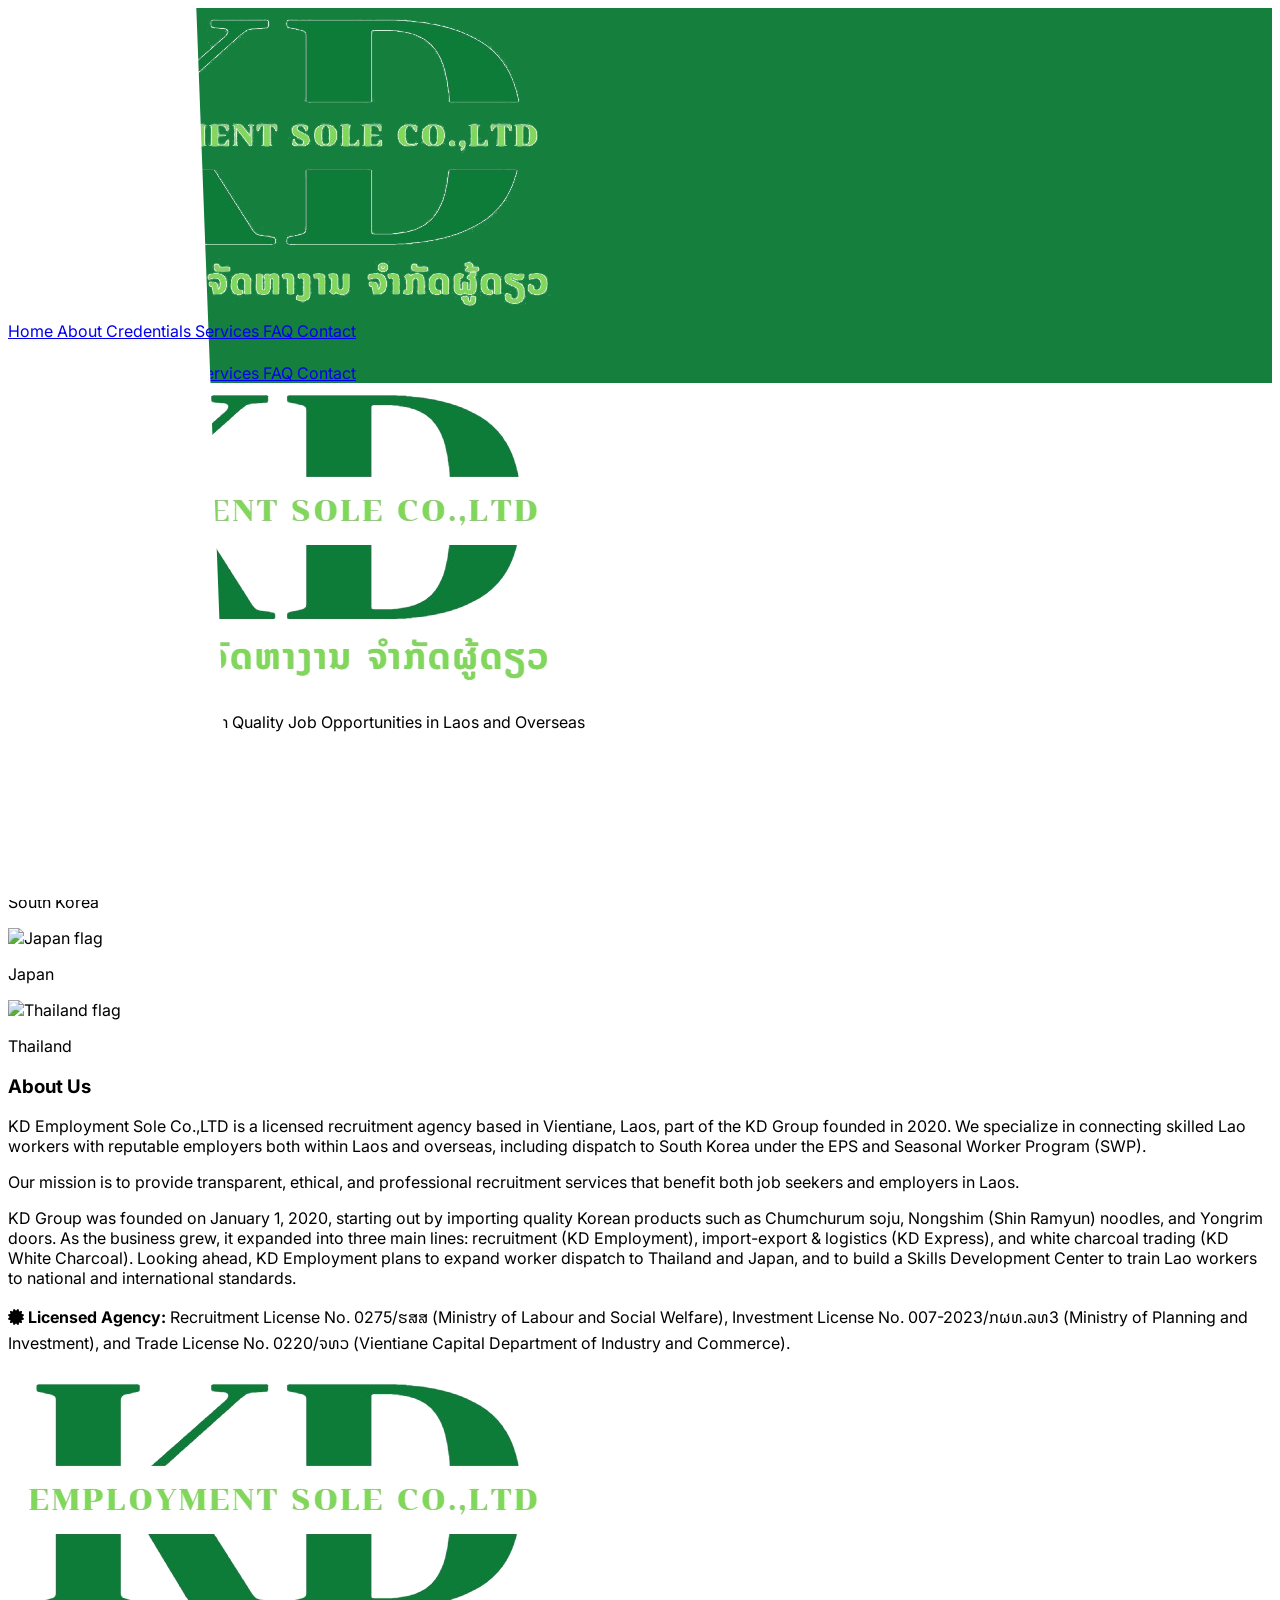
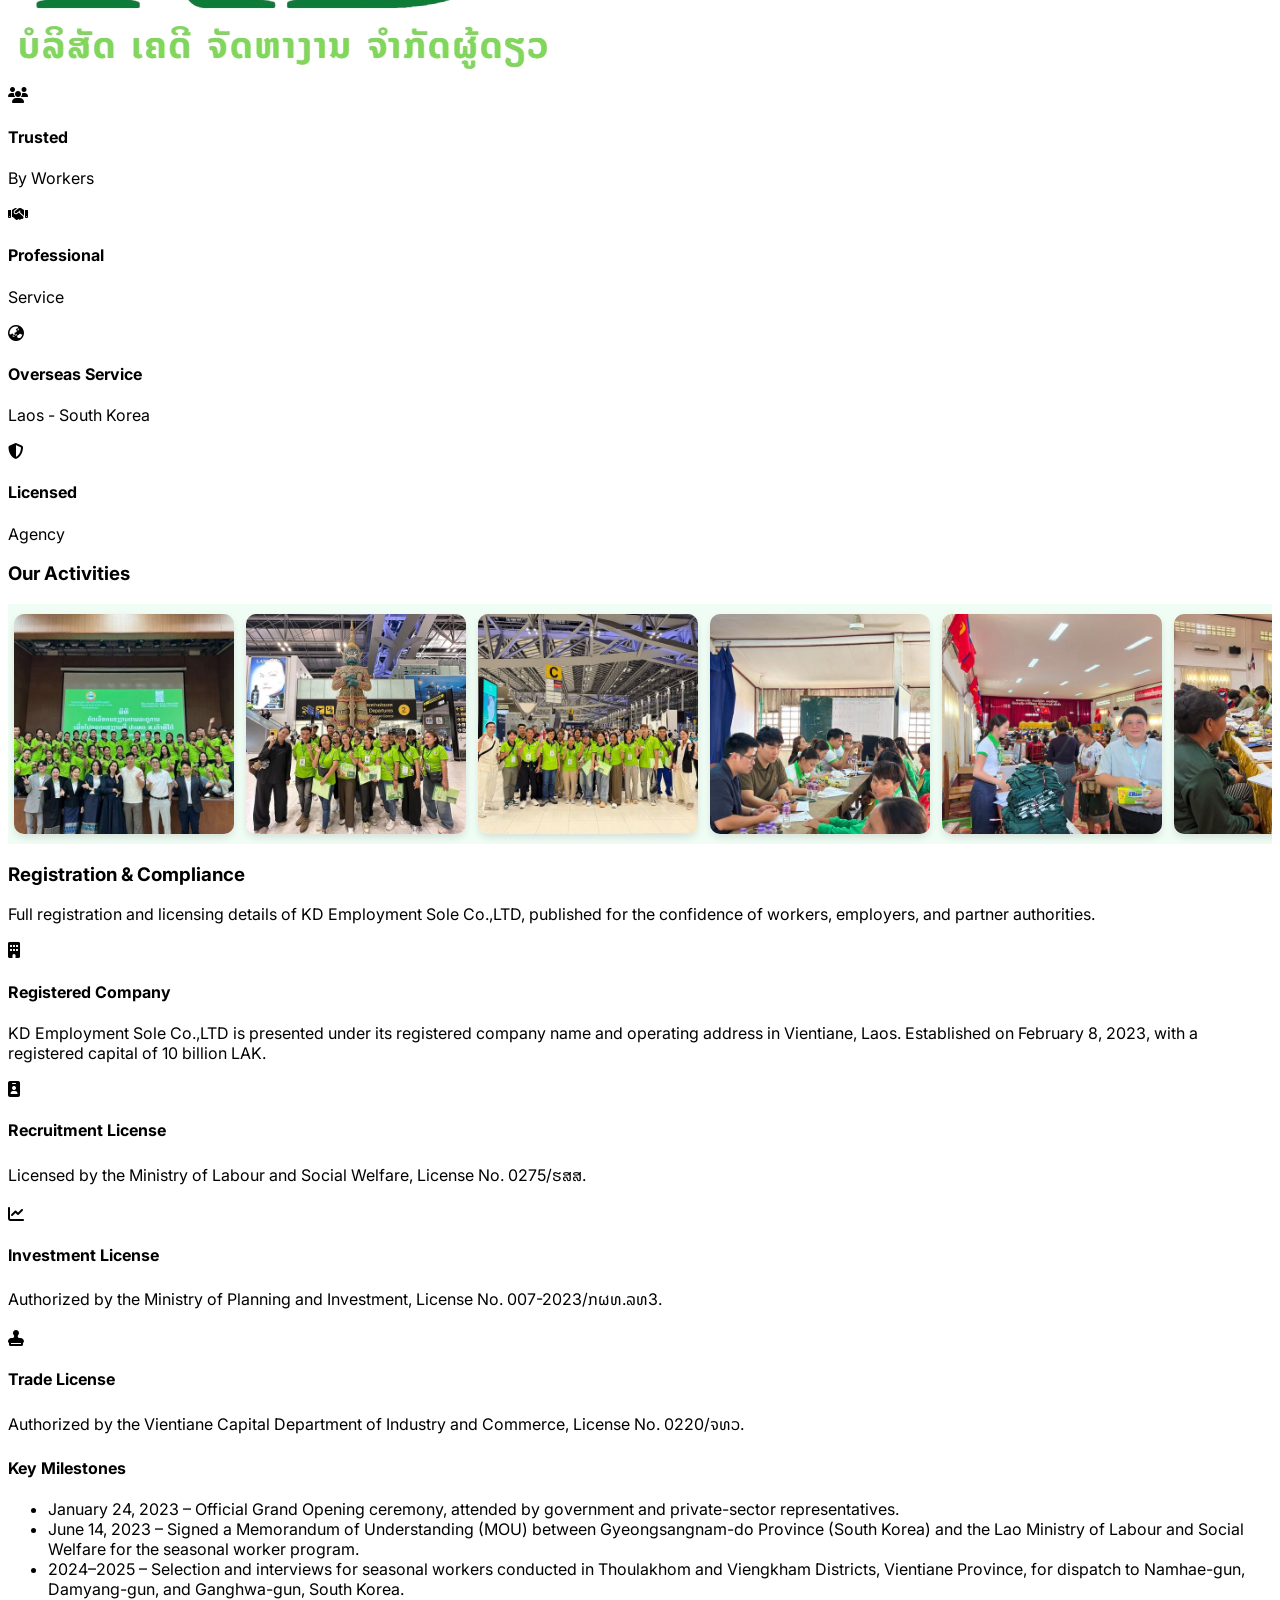
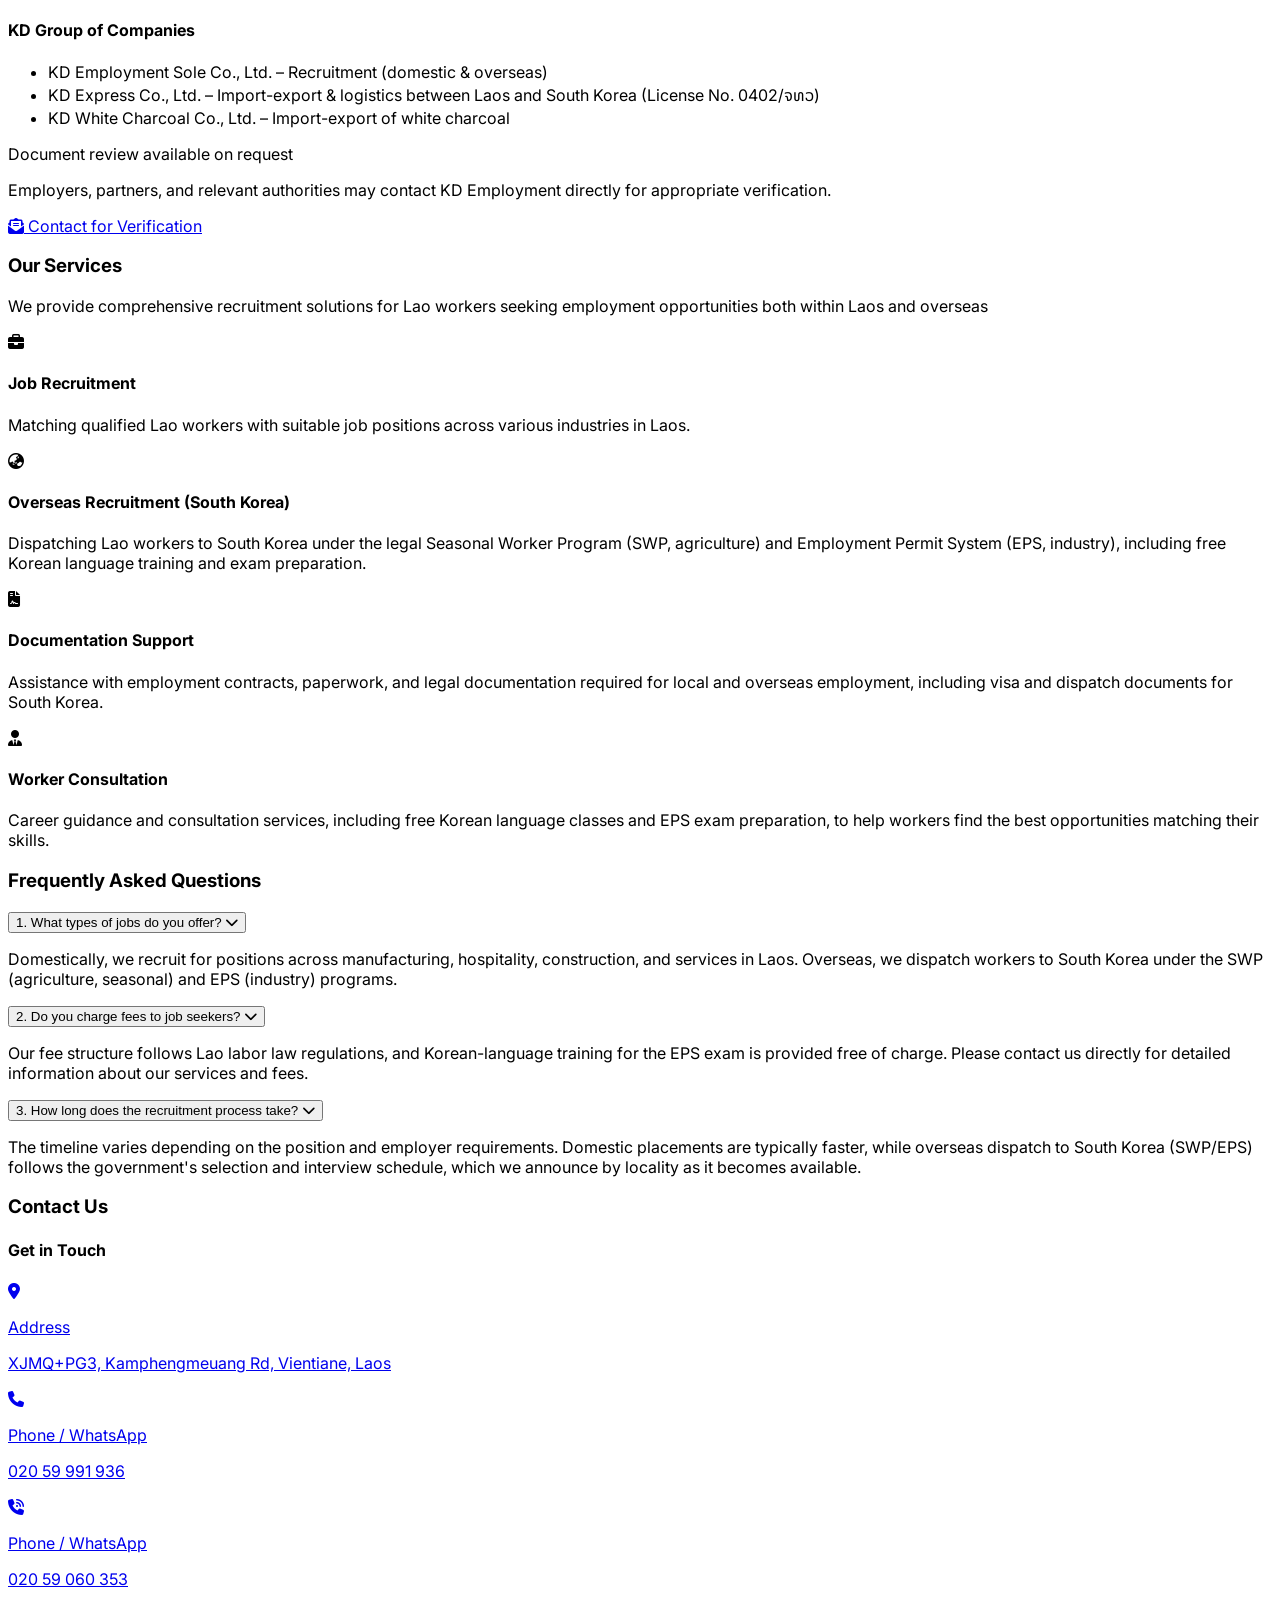
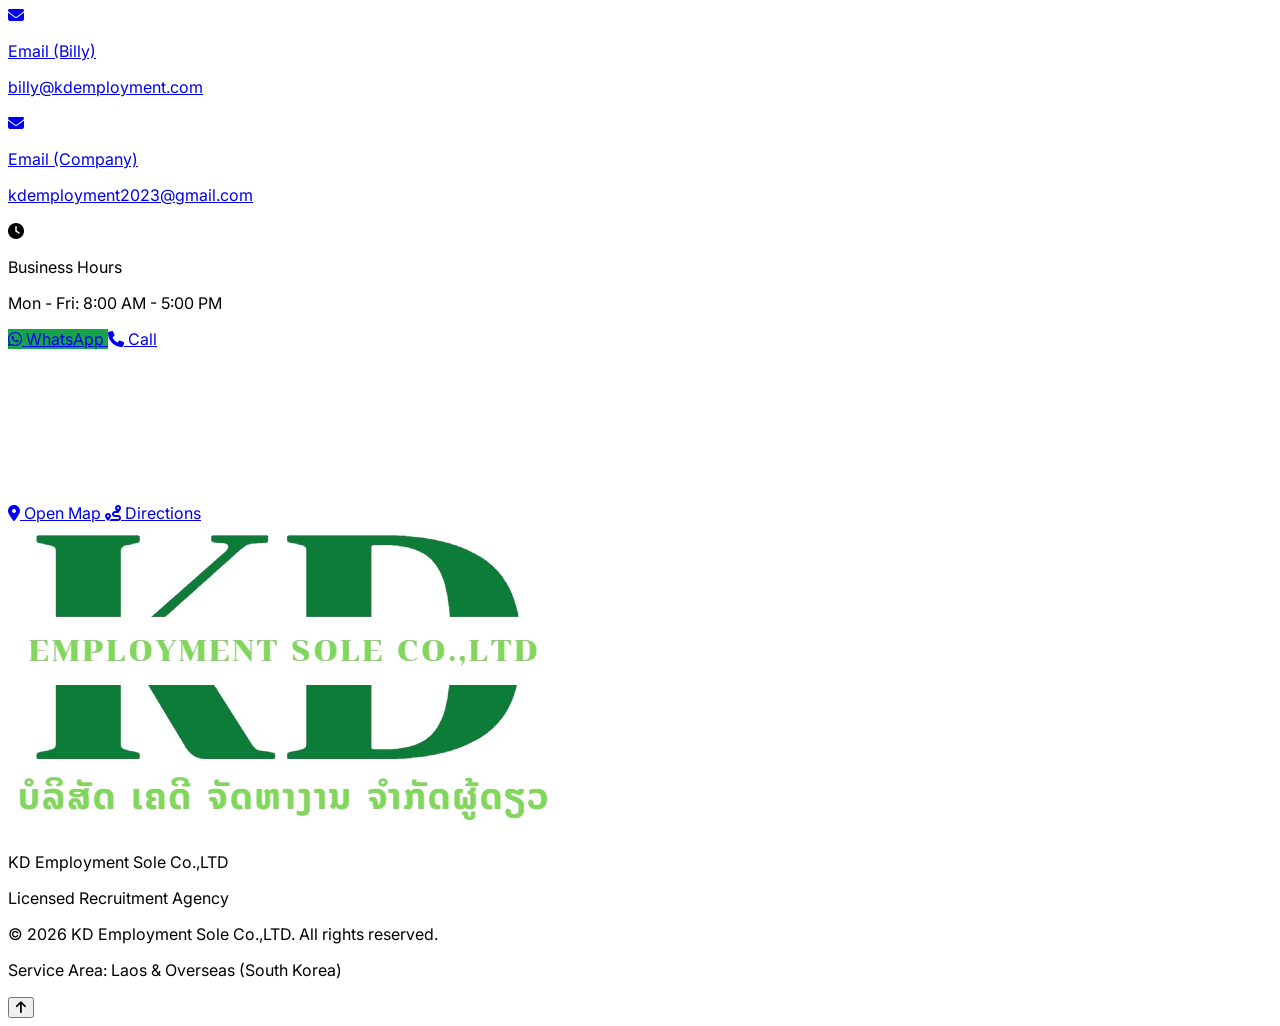
==== index.html @ 1c56ca4c "Fix contact email typo: kdemplayment.com -> kdemployment.com The Contact section advertised billy@kd" ====
﻿<!DOCTYPE html>
<html lang="lo">
<head>
    <meta charset="UTF-8">
    <meta name="viewport" content="width=device-width, initial-scale=1.0">
    <title>KD Employment</title>
    <link rel="icon" type="image/svg+xml" href="data:image/svg+xml,%3Csvg xmlns='http://www.w3.org/2000/svg' viewBox='0 0 64 64'%3E%3Crect width='64' height='64' rx='12' fill='%2316a34a'/%3E%3Ctext x='32' y='42' font-family='Arial, sans-serif' font-weight='bold' font-size='26' fill='white' text-anchor='middle'%3EKD%3C/text%3E%3C/svg%3E">
    <meta name="description" content="KD Employment Sole Co.,LTD - Licensed recruitment agency in Vientiane, Laos. We recruit Lao workers for jobs in Laos and overseas (South Korea EPS/SWP programs).">
    <script src="https://cdn.tailwindcss.com"></script>
    <link rel="stylesheet" href="https://cdnjs.cloudflare.com/ajax/libs/font-awesome/6.5.1/css/all.min.css">
    <link href="https://fonts.googleapis.com/css2?family=Inter:wght@300;400;500;600;700&family=Noto+Sans+Lao:wght@300;400;500;600;700&family=Noto+Sans+KR:wght@300;400;500;600;700&display=swap" rel="stylesheet">
    <link rel="stylesheet" href="style.css">
</head>
<body class="bg-white text-gray-800">
    <!-- Preload Logo for JS if needed -->
    <img id="logo-preload" src="kd-logo.png" hidden alt="KD Employment Logo">

    <!-- Header -->
    <header class="relative shadow-md sticky top-0 z-50 overflow-hidden header-diagonal">
        <div class="header-logo-diagonal"></div>
        <nav class="container mx-auto px-4 sm:px-6 lg:px-8 relative z-10">
            <div class="flex justify-between items-center py-4">
                <div class="flex items-center relative z-10">
                    <img src="kd-logo.png" alt="KD Employment Sole Co.,LTD" class="h-12 sm:h-14 w-auto object-contain">
                </div>

                <!-- Desktop Navigation -->
                <div class="hidden lg:flex items-center space-x-8">
                    <a href="#home" class="nav-link text-white hover:text-green-100 font-medium">
                        <span data-lang-en>Home</span>
                        <span data-lang-lo class="lang-hidden">ໜ້າຫຼັກ</span>
                        <span data-lang-ko class="lang-hidden">홈</span>
                    </a>
                    <a href="#about" class="nav-link text-white hover:text-green-100 font-medium">
                        <span data-lang-en>About</span>
                        <span data-lang-lo class="lang-hidden">ກ່ຽວກັບພວກເຮົາ</span>
                        <span data-lang-ko class="lang-hidden">소개</span>
                    </a>
                    <a href="#credentials" class="nav-link text-white hover:text-green-100 font-medium">
                        <span data-lang-en>Credentials</span>
                        <span data-lang-lo class="lang-hidden">ເອກະສານຢືນຢັນ</span>
                        <span data-lang-ko class="lang-hidden">자격증명</span>
                    </a>
                    <a href="#services" class="nav-link text-white hover:text-green-100 font-medium">
                        <span data-lang-en>Services</span>
                        <span data-lang-lo class="lang-hidden">ບໍລິການ</span>
                        <span data-lang-ko class="lang-hidden">서비스</span>
                    </a>
                    <a href="#faq" class="nav-link text-white hover:text-green-100 font-medium">
                        <span data-lang-en>FAQ</span>
                        <span data-lang-lo class="lang-hidden">ຄຳຖາມ</span>
                        <span data-lang-ko class="lang-hidden">자주 묻는 질문</span>
                    </a>
                    <a href="#contact" class="nav-link text-white hover:text-green-100 font-medium">
                        <span data-lang-en>Contact</span>
                        <span data-lang-lo class="lang-hidden">ຕິດຕໍ່</span>
                        <span data-lang-ko class="lang-hidden">문의</span>
                    </a>
                </div>

                <div class="flex items-center space-x-3">
                    <!-- Language Toggle -->
                    <button id="lang-toggle" class="px-3 py-2 rounded-lg bg-green-50 text-green-700 hover:bg-green-100 transition font-medium text-sm">
                        <i class="fas fa-language mr-1"></i>
                        <span id="lang-text">ລາວ</span>
                    </button>
                    <!-- Mobile Menu Button -->
                    <button id="mobile-menu-btn" class="lg:hidden p-2 rounded-lg text-white hover:bg-white/10">
                        <i class="fas fa-bars text-xl"></i>
                    </button>
                </div>
            </div>

            <!-- Mobile Navigation -->
            <div id="mobile-menu" class="hidden lg:hidden pb-4 mt-2 bg-white rounded-xl shadow-lg p-3">
                <div class="flex flex-col space-y-3">
                    <a href="#home" class="text-gray-700 hover:text-green-600 hover:bg-green-50 px-3 py-2 rounded-lg font-medium">
                        <span data-lang-en>Home</span>
                        <span data-lang-lo class="lang-hidden">ໜ້າຫຼັກ</span>
                        <span data-lang-ko class="lang-hidden">홈</span>
                    </a>
                    <a href="#about" class="text-gray-700 hover:text-green-600 hover:bg-green-50 px-3 py-2 rounded-lg font-medium">
                        <span data-lang-en>About</span>
                        <span data-lang-lo class="lang-hidden">ກ່ຽວກັບພວກເຮົາ</span>
                        <span data-lang-ko class="lang-hidden">소개</span>
                    </a>
                    <a href="#credentials" class="text-gray-700 hover:text-green-600 hover:bg-green-50 px-3 py-2 rounded-lg font-medium">
                        <span data-lang-en>Credentials</span>
                        <span data-lang-lo class="lang-hidden">ເອກະສານຢືນຢັນ</span>
                        <span data-lang-ko class="lang-hidden">자격증명</span>
                    </a>
                    <a href="#services" class="text-gray-700 hover:text-green-600 hover:bg-green-50 px-3 py-2 rounded-lg font-medium">
                        <span data-lang-en>Services</span>
                        <span data-lang-lo class="lang-hidden">ບໍລິການ</span>
                        <span data-lang-ko class="lang-hidden">서비스</span>
                    </a>
                    <a href="#faq" class="text-gray-700 hover:text-green-600 hover:bg-green-50 px-3 py-2 rounded-lg font-medium">
                        <span data-lang-en>FAQ</span>
                        <span data-lang-lo class="lang-hidden">ຄຳຖາມ</span>
                        <span data-lang-ko class="lang-hidden">자주 묻는 질문</span>
                    </a>
                    <a href="#contact" class="text-gray-700 hover:text-green-600 hover:bg-green-50 px-3 py-2 rounded-lg font-medium">
                        <span data-lang-en>Contact</span>
                        <span data-lang-lo class="lang-hidden">ຕິດຕໍ່</span>
                        <span data-lang-ko class="lang-hidden">문의</span>
                    </a>
                </div>
            </div>
        </nav>
    </header>

    <!-- Hero Section -->
    <section id="home" class="bg-white text-gray-800 py-16 sm:py-24">
        <div class="container mx-auto px-4 sm:px-6 lg:px-8">
            <div class="max-w-4xl mx-auto text-center animate-fade-in">
                <img src="kd-logo.png" alt="KD Employment Sole Co.,LTD" class="h-36 sm:h-44 w-auto object-contain mb-8 mx-auto">
                <p class="text-lg sm:text-xl lg:text-2xl mb-8 mt-4 text-gray-600 font-light">
                    <span data-lang-en>Connecting Lao Workers with Quality Job Opportunities in Laos and Overseas</span>
                    <span data-lang-lo class="lang-hidden">ເຊື່ອມຕໍ່ແຮງງານລາວກັບໂອກາດວຽກເຮັດງານທຳທີ່ມີຄຸນນະພາບ ທັງພາຍໃນ ແລະ ຕ່າງປະເທດ</span>
                        <span data-lang-ko class="lang-hidden">라오스 및 해외의 우수한 취업 기회와 라오스 근로자를 연결합니다</span>
                </p>
                <div class="max-w-3xl mx-auto">
                    <p class="uppercase tracking-widest text-sm text-green-700/80 font-semibold mb-4">
                        <span data-lang-en>Countries We Serve</span>
                        <span data-lang-lo class="lang-hidden">ປະເທດທີ່ພວກເຮົາໃຫ້ບໍລິການ</span>
                        <span data-lang-ko class="lang-hidden">서비스 제공 국가</span>
                    </p>
                    <div class="grid grid-cols-2 sm:grid-cols-4 gap-4 sm:gap-6">
                        <div class="flag-card text-center">
                            <img src="https://flagcdn.com/w160/la.png" alt="Laos flag" class="flag-img w-full aspect-[3/2] object-cover mb-2">
                            <p class="font-semibold text-gray-800 text-sm sm:text-base">
                                <span data-lang-en>Laos</span>
                                <span data-lang-lo class="lang-hidden">ລາວ</span>
                        <span data-lang-ko class="lang-hidden">라오스</span>
                            </p>
                        </div>
                        <div class="flag-card text-center">
                            <img src="https://flagcdn.com/w160/kr.png" alt="South Korea flag" class="flag-img w-full aspect-[3/2] object-cover mb-2">
                            <p class="font-semibold text-gray-800 text-sm sm:text-base">
                                <span data-lang-en>South Korea</span>
                                <span data-lang-lo class="lang-hidden">ເກົາຫຼີ</span>
                        <span data-lang-ko class="lang-hidden">대한민국</span>
                            </p>
                        </div>
                        <div class="flag-card text-center">
                            <img src="https://flagcdn.com/w160/jp.png" alt="Japan flag" class="flag-img w-full aspect-[3/2] object-cover mb-2">
                            <p class="font-semibold text-gray-800 text-sm sm:text-base">
                                <span data-lang-en>Japan</span>
                                <span data-lang-lo class="lang-hidden">ຍີ່ປຸ່ນ</span>
                        <span data-lang-ko class="lang-hidden">일본</span>
                            </p>
                        </div>
                        <div class="flag-card text-center">
                            <img src="https://flagcdn.com/w160/th.png" alt="Thailand flag" class="flag-img w-full aspect-[3/2] object-cover mb-2">
                            <p class="font-semibold text-gray-800 text-sm sm:text-base">
                                <span data-lang-en>Thailand</span>
                                <span data-lang-lo class="lang-hidden">ໄທ</span>
                        <span data-lang-ko class="lang-hidden">태국</span>
                            </p>
                        </div>
                    </div>
                </div>
            </div>
        </div>
    </section>

    <!-- About Us Section -->
    <section id="about" class="py-16 sm:py-20 bg-white">
        <div class="container mx-auto px-4 sm:px-6 lg:px-8">
            <div class="max-w-4xl mx-auto">
                <div class="text-center mb-12">
                    <h3 class="text-3xl sm:text-4xl font-bold text-gray-900 mb-4">
                        <span data-lang-en>About Us</span>
                        <span data-lang-lo class="lang-hidden">ກ່ຽວກັບພວກເຮົາ</span>
                        <span data-lang-ko class="lang-hidden">회사 소개</span>
                    </h3>
                    <div class="w-20 h-1 bg-green-600 mx-auto rounded-full"></div>
                </div>
                <div class="grid md:grid-cols-2 gap-8 items-center">
                    <div class="space-y-6">
                        <p class="text-gray-700 text-lg leading-relaxed">
                            <span data-lang-en>KD Employment Sole Co.,LTD is a licensed recruitment agency based in Vientiane, Laos, part of the KD Group founded in 2020. We specialize in connecting skilled Lao workers with reputable employers both within Laos and overseas, including dispatch to South Korea under the EPS and Seasonal Worker Program (SWP).</span>
                            <span data-lang-lo class="lang-hidden">ບໍລິສັດ ເຄດີ ການຈັດຫາງານ ຈຳກັດຜູ້ດຽວ ເປັນບໍລິສັດຈັດຫາງານທີ່ໄດ້ຮັບອະນຸຍາດ ຕັ້ງຢູ່ນະຄອນຫຼວງວຽງຈັນ, ສປປ ລາວ ເປັນສ່ວນໜຶ່ງຂອງກຸ່ມບໍລິສັດ ເຄດີ ກຣຸບ ທີ່ສ້າງຕັ້ງຂຶ້ນໃນປີ 2020. ພວກເຮົາຊ່ຽວຊານດ້ານການເຊື່ອມຕໍ່ແຮງງານລາວທີ່ມີທັກສະກັບນາຍຈ້າງທີ່ມີຊື່ສຽງທັງພາຍໃນປະເທດ ແລະ ຕ່າງປະເທດ ລວມທັງການຈັດສົ່ງໄປ ສ.ເກົາຫຼີ ພາຍໃຕ້ລະບົບ EPS ແລະ ໂຄງການແຮງງານຕາມລະດູການ (SWP).</span>
                        <span data-lang-ko class="lang-hidden">KD Employment Sole Co.,LTD는 라오스 비엔티안에 본사를 둔 공인 인력알선 회사이며, 2020년에 설립된 KD Group의 계열사입니다. 숙련된 라오스 근로자를 라오스 국내는 물론 해외의 신뢰할 수 있는 고용주와 연결하며, EPS 및 계절근로자 프로그램(SWP)을 통해 한국으로도 인력을 파견하고 있습니다.</span>
                        </p>
                        <p class="text-gray-700 text-lg leading-relaxed">
                            <span data-lang-en>Our mission is to provide transparent, ethical, and professional recruitment services that benefit both job seekers and employers in Laos.</span>
                            <span data-lang-lo class="lang-hidden">ພາລະກິດຂອງພວກເຮົາແມ່ນເພື່ອໃຫ້ບໍລິການຈັດຫາງານທີ່ໂປ່ງໃສ, ມີຈັນຍາທໍາ ແລະ ເປັນມືອາຊີບ ເຊິ່ງເປັນປະໂຫຍດຕໍ່ທັງຜູ້ຊອກວຽກ ແລະ ນາຍຈ້າງໃນລາວ.</span>
                        <span data-lang-ko class="lang-hidden">저희의 사명은 라오스의 구직자와 고용주 모두에게 도움이 되는 투명하고 윤리적이며 전문적인 인력알선 서비스를 제공하는 것입니다.</span>
                        </p>
                        <p class="text-gray-700 text-lg leading-relaxed">
                            <span data-lang-en>KD Group was founded on January 1, 2020, starting out by importing quality Korean products such as Chumchurum soju, Nongshim (Shin Ramyun) noodles, and Yongrim doors. As the business grew, it expanded into three main lines: recruitment (KD Employment), import-export & logistics (KD Express), and white charcoal trading (KD White Charcoal). Looking ahead, KD Employment plans to expand worker dispatch to Thailand and Japan, and to build a Skills Development Center to train Lao workers to national and international standards.</span>
                            <span data-lang-lo class="lang-hidden">ກຸ່ມບໍລິສັດ ເຄດີ ກຣຸບ ສ້າງຕັ້ງຂຶ້ນໃນວັນທີ 01 ມັງກອນ 2020, ເລີ່ມຕົ້ນຈາກການນຳເຂົ້າຜະລິດຕະພັນທີ່ມີຄຸນນະພາບຈາກ ສ.ເກົາຫຼີ ເຊັ່ນ ເຫຼົ້າໂຊຈູ Chumchurum, ໝີ່ເກົາຫຼີ Nongshim (Shin Ramyun) ແລະ ປະຕູ Yongrim. ເມື່ອທຸລະກິດຂະຫຍາຍຕົວ, ໄດ້ຂະຫຍາຍເປັນ 3 ຂະແໜງການຫຼັກ: ການຈັດຫາງານ (ເຄດີ ຈັດຫາງານ), ການຂາເຂົ້າ-ຂາອອກ ແລະ ການຂົນສົ່ງ (ເຄດີ ເອັກເພຣສ໌), ແລະ ການຄ້າຖ່ານຂາວ (ເຄດີ ຖ່ານຂາວ). ໃນອະນາຄົດ, ເຄດີ ຈັດຫາງານ ມີແຜນຂະຫຍາຍການຈັດສົ່ງແຮງງານໄປ ປະເທດໄທ ແລະ ປະເທດຍີ່ປຸ່ນ, ພ້ອມທັງສ້າງສູນພັດທະນາສີມືແຮງງານ ເພື່ອຝຶກອົບຮົມແຮງງານລາວໃຫ້ໄດ້ມາດຕະຖານພາຍໃນ ແລະ ສາກົນ.</span>
                        <span data-lang-ko class="lang-hidden">KD Group은 2020년 1월 1일에 설립되어, 처음순(Chumchurum) 소주, 농심 신라면, 영림 도어 등 우수한 한국 제품을 수입하며 시작했습니다. 사업이 성장하면서 인력알선(KD Employment), 수출입·물류(KD Express), 백탄 거래(KD White Charcoal)의 3개 핵심 분야로 확장했습니다. 앞으로 KD Employment는 태국과 일본으로 인력 파견을 확대하고, 라오스 근로자를 국내외 표준에 맞게 훈련시킬 기술개발센터를 설립할 계획입니다.</span>
                        </p>
                        <div class="bg-green-50 border-l-4 border-green-600 p-4 rounded">
                            <p class="text-sm text-gray-700">
                                <i class="fas fa-certificate text-green-600 mr-2"></i>
                                <strong>
                                    <span data-lang-en>Licensed Agency:</span>
                                    <span data-lang-lo class="lang-hidden">ບໍລິສັດທີ່ໄດ້ຮັບອະນຸຍາດ:</span>
                        <span data-lang-ko class="lang-hidden">공인 대행사:</span>
                                </strong>
                                <span data-lang-en class="text-gray-600"> Recruitment License No. 0275/ຮສສ (Ministry of Labour and Social Welfare), Investment License No. 007-2023/ກຜທ.ລທ3 (Ministry of Planning and Investment), and Trade License No. 0220/ຈທວ (Vientiane Capital Department of Industry and Commerce).</span>
                                <span data-lang-lo class="lang-hidden text-gray-600"> ໃບອະນຸຍາດຈັດຫາງານ ເລກທີ 0275/ຮສສ (ກະຊວງແຮງງານ ແລະ ສະຫວັດດີການສັງຄົມ), ໃບອະນຸຍາດການລົງທຶນ ເລກທີ 007-2023/ກຜທ.ລທ3 (ກະຊວງແຜນການ ແລະ ການລົງທຶນ), ແລະ ໃບອະນຸຍາດການຄ້າ ເລກທີ 0220/ຈທວ (ພະແນກອຸດສາຫະກຳ ແລະ ການຄ້າ ນະຄອນຫຼວງວຽງຈັນ).</span>
                                <span data-lang-ko class="lang-hidden text-gray-600"> 인력알선 면허 번호 0275/ຮສສ(노동사회복지부), 투자 허가 번호 007-2023/ກຜທ.ລທ3(계획투자부), 영업 허가 번호 0220/ຈທວ(비엔티안 산업통상국).</span>
                            </p>
                        </div>
                    </div>
                    <div>
                        <div class="flex justify-center mb-6">
                            <img src="kd-logo.png" alt="KD Employment Sole Co.,LTD logo" class="h-32 sm:h-40 w-auto object-contain">
                        </div>
                        <div class="grid grid-cols-2 gap-4">
                        <div class="bg-gradient-to-br from-green-50 to-green-100 p-6 rounded-xl text-center card-hover">
                            <i class="fas fa-users text-4xl text-green-600 mb-3"></i>
                            <h4 class="font-bold text-gray-900 mb-1">
                                <span data-lang-en>Trusted</span>
                                <span data-lang-lo class="lang-hidden">ເຊື່ອຖືໄດ້</span>
                        <span data-lang-ko class="lang-hidden">신뢰</span>
                            </h4>
                            <p class="text-sm text-gray-600">
                                <span data-lang-en>By Workers</span>
                                <span data-lang-lo class="lang-hidden">ໂດຍແຮງງານ</span>
                        <span data-lang-ko class="lang-hidden">근로자들의</span>
                            </p>
                        </div>
                        <div class="bg-gradient-to-br from-green-50 to-green-100 p-6 rounded-xl text-center card-hover">
                            <i class="fas fa-handshake text-4xl text-green-600 mb-3"></i>
                            <h4 class="font-bold text-gray-900 mb-1">
                                <span data-lang-en>Professional</span>
                                <span data-lang-lo class="lang-hidden">ມືອາຊີບ</span>
                        <span data-lang-ko class="lang-hidden">전문적인</span>
                            </h4>
                            <p class="text-sm text-gray-600">
                                <span data-lang-en>Service</span>
                                <span data-lang-lo class="lang-hidden">ການບໍລິການ</span>
                        <span data-lang-ko class="lang-hidden">서비스</span>
                            </p>
                        </div>
                        <div class="bg-gradient-to-br from-green-50 to-green-100 p-6 rounded-xl text-center card-hover">
                            <i class="fas fa-globe-asia text-4xl text-green-600 mb-3"></i>
                            <h4 class="font-bold text-gray-900 mb-1">
                                <span data-lang-en>Overseas Service</span>
                                <span data-lang-lo class="lang-hidden">ບໍລິການຕ່າງປະເທດ</span>
                        <span data-lang-ko class="lang-hidden">해외 서비스</span>
                            </h4>
                            <p class="text-sm text-gray-600">
                                <span data-lang-en>Laos - South Korea</span>
                                <span data-lang-lo class="lang-hidden">ລາວ - ເກົາຫຼີ</span>
                        <span data-lang-ko class="lang-hidden">라오스 - 한국</span>
                            </p>
                        </div>
                        <div class="bg-gradient-to-br from-green-50 to-green-100 p-6 rounded-xl text-center card-hover">
                            <i class="fas fa-shield-alt text-4xl text-green-600 mb-3"></i>
                            <h4 class="font-bold text-gray-900 mb-1">
                                <span data-lang-en>Licensed</span>
                                <span data-lang-lo class="lang-hidden">ມີໃບອະນຸຍາດ</span>
                        <span data-lang-ko class="lang-hidden">인가받은</span>
                            </h4>
                            <p class="text-sm text-gray-600">
                                <span data-lang-en>Agency</span>
                                <span data-lang-lo class="lang-hidden">ບໍລິສັດ</span>
                        <span data-lang-ko class="lang-hidden">대행사</span>
                            </p>
                        </div>
                    </div>
                </div>
            </div>
        </div>
    </div>
    </section>

    <!-- Our Activities Gallery Section -->
    <section id="activities" class="py-16 sm:py-20 bg-gray-50">
        <div class="container mx-auto px-4 sm:px-6 lg:px-8">
            <div class="text-center mb-10">
                <h3 class="text-2xl sm:text-3xl font-bold text-gray-900 mb-2">
                    <span data-lang-en>Our Activities</span>
                    <span data-lang-lo class="lang-hidden">ກິດຈະກຳຂອງພວກເຮົາ</span>
                    <span data-lang-ko class="lang-hidden">우리의 활동</span>
                </h3>
                <div class="w-20 h-1 bg-green-500 mx-auto"></div>
            </div>
        </div>
    <div class="photo-marquee-wrap">
        <div class="photo-marquee-track">
                    <img src="[data-uri]" alt="KD Employment team seminar event" class="h-full w-auto object-cover flex-shrink-0">
                    <img src="[data-uri]" alt="KD Employment staff at Suvarnabhumi Airport departures" class="h-full w-auto object-cover flex-shrink-0">
                    <img src="[data-uri]" alt="KD Employment team group photo at airport" class="h-full w-auto object-cover flex-shrink-0">
                    <img src="[data-uri]" alt="KD Employment village-level worker registration" class="h-full w-auto object-cover flex-shrink-0">
                    <img src="[data-uri]" alt="KD Employment registration desk with workers" class="h-full w-auto object-cover flex-shrink-0">
                    <img src="[data-uri]" alt="KD Employment staff assisting applicants at desk" class="h-full w-auto object-cover flex-shrink-0">
                    <img src="[data-uri]" alt="KD Employment team seminar event" class="h-full w-auto object-cover flex-shrink-0">
                    <img src="[data-uri]" alt="KD Employment staff at Suvarnabhumi Airport departures" class="h-full w-auto object-cover flex-shrink-0">
                    <img src="[data-uri]" alt="KD Employment team group photo at airport" class="h-full w-auto object-cover flex-shrink-0">
                    <img src="[data-uri]" alt="KD Employment village-level worker registration" class="h-full w-auto object-cover flex-shrink-0">
                    <img src="[data-uri]" alt="KD Employment registration desk with workers" class="h-full w-auto object-cover flex-shrink-0">
                    <img src="[data-uri]" alt="KD Employment staff assisting applicants at desk" class="h-full w-auto object-cover flex-shrink-0">
        </div>
    </div>
    </section>

    <!-- Credentials Section -->
    <section id="credentials" class="py-16 sm:py-20 bg-white">
        <div class="container mx-auto px-4 sm:px-6 lg:px-8">
            <div class="max-w-6xl mx-auto">
                <div class="text-center mb-12">
                    <h3 class="text-3xl sm:text-4xl font-bold text-gray-900 mb-4">
                        <span data-lang-en>Registration & Compliance</span>
                        <span data-lang-lo class="lang-hidden">ການຈົດທະບຽນ ແລະ ການປະຕິບັດຕາມກົດໝາຍ</span>
                        <span data-lang-ko class="lang-hidden">등록 및 규정 준수</span>
                    </h3>
                    <div class="w-20 h-1 bg-green-600 mx-auto rounded-full mb-4"></div>
                    <p class="text-gray-600 max-w-3xl mx-auto">
                        <span data-lang-en>Full registration and licensing details of KD Employment Sole Co.,LTD, published for the confidence of workers, employers, and partner authorities.</span>
                        <span data-lang-lo class="lang-hidden">ລາຍລະອຽດການຈົດທະບຽນ ແລະ ໃບອະນຸຍາດຂອງບໍລິສັດ ເຄດີ ການຈັດຫາງານ ຈຳກັດຜູ້ດຽວ ສະບັບເຕັມ, ເຜີຍແຜ່ເພື່ອສ້າງຄວາມເຊື່ອໝັ້ນໃຫ້ແກ່ແຮງງານ, ນາຍຈ້າງ ແລະ ໜ່ວຍງານທີ່ກ່ຽວຂ້ອງ.</span>
                        <span data-lang-ko class="lang-hidden">근로자, 고용주 및 관계 당국의 신뢰를 위해 공개하는 KD Employment Sole Co.,LTD의 전체 등록 및 면허 정보입니다.</span>
                    </p>
                </div>
                <div class="grid md:grid-cols-2 lg:grid-cols-4 gap-6">
                    <div class="bg-gray-50 border border-gray-100 p-6 rounded-xl">
                        <div class="w-12 h-12 bg-green-100 rounded-lg flex items-center justify-center mb-4">
                            <i class="fas fa-building text-green-600 text-xl"></i>
                        </div>
                        <h4 class="text-lg font-bold text-gray-900 mb-2">
                            <span data-lang-en>Registered Company</span>
                            <span data-lang-lo class="lang-hidden">ບໍລິສັດຈົດທະບຽນ</span>
                        <span data-lang-ko class="lang-hidden">등록된 회사</span>
                        </h4>
                        <p class="text-gray-600 text-sm leading-relaxed">
                            <span data-lang-en>KD Employment Sole Co.,LTD is presented under its registered company name and operating address in Vientiane, Laos. Established on February 8, 2023, with a registered capital of 10 billion LAK.</span>
                            <span data-lang-lo class="lang-hidden">ບໍລິສັດ ເຄດີ ການຈັດຫາງານ ຈຳກັດຜູ້ດຽວ ສະແດງພາຍໃຕ້ຊື່ບໍລິສັດຈົດທະບຽນ ແລະ ທີ່ຕັ້ງໃນນະຄອນຫຼວງວຽງຈັນ, ສປປ ລາວ. ສ້າງຕັ້ງຂຶ້ນໃນວັນທີ 08 ກຸມພາ 2023, ທຶນຈົດທະບຽນ 10 ຕື້ກີບ.</span>
                        <span data-lang-ko class="lang-hidden">KD Employment Sole Co.,LTD는 라오스 비엔티안의 등록된 회사명과 운영 주소로 소개됩니다. 2023년 2월 8일 설립되었으며, 등록 자본금은 100억 킵입니다.</span>
                        </p>
                    </div>
                    <div class="bg-gray-50 border border-gray-100 p-6 rounded-xl">
                        <div class="w-12 h-12 bg-green-100 rounded-lg flex items-center justify-center mb-4">
                            <i class="fas fa-id-badge text-green-600 text-xl"></i>
                        </div>
                        <h4 class="text-lg font-bold text-gray-900 mb-2">
                            <span data-lang-en>Recruitment License</span>
                            <span data-lang-lo class="lang-hidden">ໃບອະນຸຍາດຈັດຫາງານ</span>
                        <span data-lang-ko class="lang-hidden">인력알선 면허</span>
                        </h4>
                        <p class="text-gray-600 text-sm leading-relaxed">
                            <span data-lang-en>Licensed by the Ministry of Labour and Social Welfare, License No. 0275/ຮສສ.</span>
                            <span data-lang-lo class="lang-hidden">ໄດ້ຮັບອະນຸຍາດຈາກ ກະຊວງແຮງງານ ແລະ ສະຫວັດດີການສັງຄົມ ເລກທີ: 0275/ຮສສ.</span>
                        <span data-lang-ko class="lang-hidden">노동사회복지부로부터 면허 번호 0275/ຮສສ 로 인가받았습니다.</span>
                        </p>
                    </div>
                    <div class="bg-gray-50 border border-gray-100 p-6 rounded-xl">
                        <div class="w-12 h-12 bg-green-100 rounded-lg flex items-center justify-center mb-4">
                            <i class="fas fa-chart-line text-green-600 text-xl"></i>
                        </div>
                        <h4 class="text-lg font-bold text-gray-900 mb-2">
                            <span data-lang-en>Investment License</span>
                            <span data-lang-lo class="lang-hidden">ໃບອະນຸຍາດການລົງທຶນ</span>
                        <span data-lang-ko class="lang-hidden">투자 허가</span>
                        </h4>
                        <p class="text-gray-600 text-sm leading-relaxed">
                            <span data-lang-en>Authorized by the Ministry of Planning and Investment, License No. 007-2023/ກຜທ.ລທ3.</span>
                            <span data-lang-lo class="lang-hidden">ໄດ້ຮັບອະນຸຍາດລົງທຶນຈາກ ກະຊວງແຜນການ ແລະ ການລົງທຶນ ເລກທີ: 007-2023/ກຜທ.ລທ3.</span>
                        <span data-lang-ko class="lang-hidden">계획투자부로부터 투자 허가 번호 007-2023/ກຜທ.ລທ3 를 받았습니다.</span>
                        </p>
                    </div>
                    <div class="bg-gray-50 border border-gray-100 p-6 rounded-xl">
                        <div class="w-12 h-12 bg-green-100 rounded-lg flex items-center justify-center mb-4">
                            <i class="fas fa-stamp text-green-600 text-xl"></i>
                        </div>
                        <h4 class="text-lg font-bold text-gray-900 mb-2">
                            <span data-lang-en>Trade License</span>
                            <span data-lang-lo class="lang-hidden">ໃບອະນຸຍາດການຄ້າ</span>
                        <span data-lang-ko class="lang-hidden">영업 허가</span>
                        </h4>
                        <p class="text-gray-600 text-sm leading-relaxed">
                            <span data-lang-en>Authorized by the Vientiane Capital Department of Industry and Commerce, License No. 0220/ຈທວ.</span>
                            <span data-lang-lo class="lang-hidden">ໄດ້ຮັບອະນຸຍາດຈາກ ພະແນກອຸດສາຫະກຳ ແລະ ການຄ້າ ນະຄອນຫຼວງວຽງຈັນ ເລກທີ: 0220/ຈທວ.</span>
                        <span data-lang-ko class="lang-hidden">비엔티안 산업통상국으로부터 영업 허가 번호 0220/ຈທວ 를 받았습니다.</span>
                        </p>
                    </div>
                </div>
                <div class="mt-8 grid md:grid-cols-2 gap-6">
                    <div class="bg-gray-50 border border-gray-100 p-6 rounded-xl">
                        <h4 class="text-lg font-bold text-gray-900 mb-3">
                            <span data-lang-en>Key Milestones</span>
                            <span data-lang-lo class="lang-hidden">ຜົນງານ ແລະ ການເຄື່ອນໄຫວທີ່ສຳຄັນ</span>
                        <span data-lang-ko class="lang-hidden">주요 연혁</span>
                        </h4>
                        <ul class="text-gray-600 text-sm leading-relaxed space-y-2 list-disc list-inside">
                            <li>
                                <span data-lang-en>January 24, 2023 – Official Grand Opening ceremony, attended by government and private-sector representatives.</span>
                                <span data-lang-lo class="lang-hidden">ວັນທີ 24 ມັງກອນ 2023 – ຈັດງານເປີດໂຕບໍລິສັດຢ່າງເປັນທາງການ (Grand Opening) ໂດຍມີພາກສ່ວນລັດຖະບານ ແລະ ເອກະຊົນເຂົ້າຮ່ວມ.</span>
                        <span data-lang-ko class="lang-hidden">2023년 1월 24일 – 정부 및 민간 부문 관계자가 참석한 가운데 공식 개소식 진행.</span>
                            </li>
                            <li>
                                <span data-lang-en>June 14, 2023 – Signed a Memorandum of Understanding (MOU) between Gyeongsangnam-do Province (South Korea) and the Lao Ministry of Labour and Social Welfare for the seasonal worker program.</span>
                                <span data-lang-lo class="lang-hidden">ວັນທີ 14 ມິຖຸນາ 2023 – ເຂົ້າຮ່ວມພິທີເຊັນບົດບັນທຶກຄວາມເຂົ້າໃຈ (MOU) ລະຫວ່າງ ແຂວງ Gyeongsangnam-do (ສ.ເກົາຫຼີ) ແລະ ກະຊວງແຮງງານ ແລະ ສະຫວັດດີການສັງຄົມ (ສປປ ລາວ).</span>
                        <span data-lang-ko class="lang-hidden">2023년 6월 14일 – 경상남도(대한민국)와 라오스 노동사회복지부 간 계절근로자 프로그램 MOU 체결.</span>
                            </li>
                            <li>
                                <span data-lang-en>2024–2025 – Selection and interviews for seasonal workers conducted in Thoulakhom and Viengkham Districts, Vientiane Province, for dispatch to Namhae-gun, Damyang-gun, and Ganghwa-gun, South Korea.</span>
                                <span data-lang-lo class="lang-hidden">ປີ 2024-2025 – ດຳເນີນການຄັດເລືອກ ແລະ ສໍາພາດແຮງງານຕາມລະດູການ ຢູ່ເມືອງທຸລະຄົມ ແລະ ເມືອງວຽງຄຳ ແຂວງວຽງຈັນ ເພື່ອຈັດສົ່ງໄປ Namhae-gun, Damyang-gun, ແລະ Ganghwa-gun ສ.ເກົາຫຼີ.</span>
                        <span data-lang-ko class="lang-hidden">2024–2025년 – 비엔티안주 툴라콤군 및 비엥캄군에서 계절근로자 선발 및 면접을 진행하여 한국 남해군, 담양군, 강화군으로 파견.</span>
                            </li>
                        </ul>
                    </div>
                    <div class="bg-gray-50 border border-gray-100 p-6 rounded-xl">
                        <h4 class="text-lg font-bold text-gray-900 mb-3">
                            <span data-lang-en>KD Group of Companies</span>
                            <span data-lang-lo class="lang-hidden">ກຸ່ມບໍລິສັດ ເຄດີ ກຣຸບ</span>
                        <span data-lang-ko class="lang-hidden">KD 그룹 계열사</span>
                        </h4>
                        <ul class="text-gray-600 text-sm leading-relaxed space-y-2 list-disc list-inside">
                            <li>
                                <span data-lang-en>KD Employment Sole Co., Ltd. – Recruitment (domestic & overseas)</span>
                                <span data-lang-lo class="lang-hidden">ບໍລິສັດ ເຄດີ ຈັດຫາງານ ຈຳກັດຜູ້ດຽວ – ການຈັດຫາງານ (ພາຍໃນ ແລະ ຕ່າງປະເທດ)</span>
                        <span data-lang-ko class="lang-hidden">KD Employment Sole Co., Ltd. – 인력알선 (국내·해외)</span>
                            </li>
                            <li>
                                <span data-lang-en>KD Express Co., Ltd. – Import-export & logistics between Laos and South Korea (License No. 0402/ຈທວ)</span>
                                <span data-lang-lo class="lang-hidden">ບໍລິສັດ ເຄດີ ເອັກເພຣສ໌ ຂາເຂົ້າ-ຂາອອກ ຈຳກັດຜູ້ດຽວ – ການຂົນສົ່ງພັດສະດຸ ລາວ-ເກົາຫຼີ (ເລກທີ: 0402/ຈທວ)</span>
                        <span data-lang-ko class="lang-hidden">KD Express Co., Ltd. – 라오스-한국 수출입 및 물류 (허가 번호 0402/ຈທວ)</span>
                            </li>
                            <li>
                                <span data-lang-en>KD White Charcoal Co., Ltd. – Import-export of white charcoal</span>
                                <span data-lang-lo class="lang-hidden">ບໍລິສັດ ເຄດີ ຖ່ານຂາວ ຂາເຂົ້າ-ຂາອອກ ຈຳກັດຜູ້ດຽວ – ການສົ່ງອອກ-ນຳເຂົ້າຖ່ານຂາວ</span>
                        <span data-lang-ko class="lang-hidden">KD White Charcoal Co., Ltd. – 백탄 수출입</span>
                            </li>
                        </ul>
                    </div>
                </div>
                <div class="mt-8 bg-green-50 border border-green-100 p-5 rounded-xl flex flex-col md:flex-row md:items-center md:justify-between gap-4">
                    <div>
                        <p class="font-semibold text-gray-900">
                            <span data-lang-en>Document review available on request</span>
                            <span data-lang-lo class="lang-hidden">ສາມາດຂໍກວດສອບເອກະສານໄດ້</span>
                        <span data-lang-ko class="lang-hidden">요청 시 서류 확인 가능</span>
                        </p>
                        <p class="text-sm text-gray-600 mt-1">
                            <span data-lang-en>Employers, partners, and relevant authorities may contact KD Employment directly for appropriate verification.</span>
                            <span data-lang-lo class="lang-hidden">ນາຍຈ້າງ, ຄູ່ຮ່ວມງານ ແລະ ໜ່ວຍງານທີ່ກ່ຽວຂ້ອງ ສາມາດຕິດຕໍ່ KD Employment ໂດຍກົງເພື່ອການຢືນຢັນທີ່ເໝາະສົມ.</span>
                        <span data-lang-ko class="lang-hidden">고용주, 협력사 및 관계 당국은 적절한 확인을 위해 KD Employment로 직접 문의하실 수 있습니다.</span>
                        </p>
                    </div>
                    <a href="#contact" class="bg-green-600 text-white px-5 py-3 rounded-lg font-semibold hover:bg-green-700 transition text-center flex items-center justify-center space-x-2">
                        <i class="fas fa-envelope-open-text"></i>
                        <span data-lang-en>Contact for Verification</span>
                        <span data-lang-lo class="lang-hidden">ຕິດຕໍ່ເພື່ອກວດສອບ</span>
                        <span data-lang-ko class="lang-hidden">확인 문의하기</span>
                    </a>
                </div>
            </div>
        </div>
    </section>

    <!-- Services Section -->
    <section id="services" class="py-16 sm:py-20 bg-gray-50">
        <div class="container mx-auto px-4 sm:px-6 lg:px-8">
            <div class="max-w-6xl mx-auto">
                <div class="text-center mb-12">
                    <h3 class="text-3xl sm:text-4xl font-bold text-gray-900 mb-4">
                        <span data-lang-en>Our Services</span>
                        <span data-lang-lo class="lang-hidden">ບໍລິການຂອງພວກເຮົາ</span>
                        <span data-lang-ko class="lang-hidden">저희 서비스</span>
                    </h3>
                    <div class="w-20 h-1 bg-green-600 mx-auto rounded-full mb-4"></div>
                    <p class="text-gray-600 max-w-2xl mx-auto">
                        <span data-lang-en>We provide comprehensive recruitment solutions for Lao workers seeking employment opportunities both within Laos and overseas</span>
                        <span data-lang-lo class="lang-hidden">ພວກເຮົາໃຫ້ບໍລິການຈັດຫາງານແບບຄົບວົງຈອນສຳລັບແຮງງານລາວທີ່ກຳລັງຊອກຫາໂອກາດວຽກເຮັດງານທຳ ທັງພາຍໃນປະເທດລາວ ແລະ ຕ່າງປະເທດ</span>
                        <span data-lang-ko class="lang-hidden">라오스 국내는 물론 해외 취업을 원하는 라오스 근로자를 위해 종합적인 인력알선 솔루션을 제공합니다</span>
                    </p>
                </div>
                <div class="grid md:grid-cols-2 lg:grid-cols-3 gap-8">
                    <div class="bg-white p-8 rounded-xl shadow-md card-hover">
                        <div class="w-14 h-14 bg-green-100 rounded-lg flex items-center justify-center mb-4">
                            <i class="fas fa-briefcase text-2xl text-green-600"></i>
                        </div>
                        <h4 class="text-xl font-bold text-gray-900 mb-3">
                            <span data-lang-en>Job Recruitment</span>
                            <span data-lang-lo class="lang-hidden">ການຈັດຫາງານ</span>
                        <span data-lang-ko class="lang-hidden">구인·구직 알선</span>
                        </h4>
                        <p class="text-gray-600 mb-4">
                            <span data-lang-en>Matching qualified Lao workers with suitable job positions across various industries in Laos.</span>
                            <span data-lang-lo class="lang-hidden">ການຈັບຄູ່ແຮງງານລາວທີ່ມີຄຸນນະພາບກັບຕຳແໜ່ງວຽກທີ່ເໝາະສົມໃນອຸດສາຫະກຳຕ່າງໆໃນລາວ.</span>
                        <span data-lang-ko class="lang-hidden">자격을 갖춘 라오스 근로자를 라오스 내 다양한 산업 분야의 적합한 일자리와 매칭합니다.</span>
                        </p>
                    </div>
                    <div class="bg-white p-8 rounded-xl shadow-md card-hover">
                        <div class="w-14 h-14 bg-green-100 rounded-lg flex items-center justify-center mb-4">
                            <i class="fas fa-globe-asia text-2xl text-green-600"></i>
                        </div>
                        <h4 class="text-xl font-bold text-gray-900 mb-3">
                            <span data-lang-en>Overseas Recruitment (South Korea)</span>
                            <span data-lang-lo class="lang-hidden">ການບໍລິການຈັດຫາງານໃນຕ່າງປະເທດ (ເກົາຫຼີ)</span>
                        <span data-lang-ko class="lang-hidden">해외 인력알선 (한국)</span>
                        </h4>
                        <p class="text-gray-600 mb-4">
                            <span data-lang-en>Dispatching Lao workers to South Korea under the legal Seasonal Worker Program (SWP, agriculture) and Employment Permit System (EPS, industry), including free Korean language training and exam preparation.</span>
                            <span data-lang-lo class="lang-hidden">ຈັດສົ່ງແຮງງານລາວໄປ ສ.ເກົາຫຼີ ພາຍໃຕ້ໂຄງການແຮງງານຕາມລະດູການ (SWP, ຂະແໜງກະສິກຳ) ແລະ ລະບົບ Employment Permit System (EPS, ຂະແໜງອຸດສາຫະກຳ) ຖືກຕ້ອງຕາມກົດໝາຍ, ພ້ອມສອນພາສາເກົາຫຼີ ແລະ ຕິວສອບ EPS ຟຣີ.</span>
                        <span data-lang-ko class="lang-hidden">계절근로자 프로그램(SWP, 농업)과 고용허가제(EPS, 산업)를 통해 라오스 근로자를 합법적으로 한국에 파견하며, 무료 한국어 교육 및 EPS 시험 준비를 지원합니다.</span>
                        </p>
                    </div>
                    <div class="bg-white p-8 rounded-xl shadow-md card-hover">
                        <div class="w-14 h-14 bg-green-100 rounded-lg flex items-center justify-center mb-4">
                            <i class="fas fa-file-contract text-2xl text-green-600"></i>
                        </div>
                        <h4 class="text-xl font-bold text-gray-900 mb-3">
                            <span data-lang-en>Documentation Support</span>
                            <span data-lang-lo class="lang-hidden">ການຊ່ວຍເຫຼືອເອກະສານ</span>
                        <span data-lang-ko class="lang-hidden">서류 지원</span>
                        </h4>
                        <p class="text-gray-600 mb-4">
                            <span data-lang-en>Assistance with employment contracts, paperwork, and legal documentation required for local and overseas employment, including visa and dispatch documents for South Korea.</span>
                            <span data-lang-lo class="lang-hidden">ການຊ່ວຍເຫຼືອສັນຍາການຈ້າງງານ, ເອກະສານ ແລະ ເອກະສານທາງກົດໝາຍທີ່ຈຳເປັນສຳລັບການຈ້າງງານທັງພາຍໃນ ແລະ ຕ່າງປະເທດ ລວມທັງເອກະສານວີຊາ ແລະ ການຈັດສົ່ງໄປ ສ.ເກົາຫຼີ.</span>
                        <span data-lang-ko class="lang-hidden">국내 및 해외(한국 파견 포함) 취업에 필요한 근로계약서, 서류 작업 및 비자 등 법적 문서 준비를 지원합니다.</span>
                        </p>
                    </div>
                    <div class="bg-white p-8 rounded-xl shadow-md card-hover">
                        <div class="w-14 h-14 bg-green-100 rounded-lg flex items-center justify-center mb-4">
                            <i class="fas fa-user-tie text-2xl text-green-600"></i>
                        </div>
                        <h4 class="text-xl font-bold text-gray-900 mb-3">
                            <span data-lang-en>Worker Consultation</span>
                            <span data-lang-lo class="lang-hidden">ການໃຫ້ຄຳປຶກສາແຮງງານ</span>
                        <span data-lang-ko class="lang-hidden">근로자 상담</span>
                        </h4>
                        <p class="text-gray-600 mb-4">
                            <span data-lang-en>Career guidance and consultation services, including free Korean language classes and EPS exam preparation, to help workers find the best opportunities matching their skills.</span>
                            <span data-lang-lo class="lang-hidden">ການຊີ້ນຳອາຊີບ ແລະ ບໍລິການໃຫ້ຄຳປຶກສາ ລວມທັງການສອນພາສາເກົາຫຼີ ແລະ ຕິວສອບ EPS ຟຣີ ເພື່ອຊ່ວຍໃຫ້ແຮງງານຊອກຫາໂອກາດທີ່ດີທີ່ສຸດທີ່ເໝາະສົມກັບທັກສະຂອງເຂົາເຈົ້າ.</span>
                        <span data-lang-ko class="lang-hidden">무료 한국어 수업 및 EPS 시험 준비를 포함한 진로 안내 및 상담 서비스를 제공하여 근로자가 자신의 역량에 맞는 최적의 기회를 찾도록 돕습니다.</span>
                        </p>
                    </div>
                </div>
            </div>
        </div>
    </section>

    <!-- FAQ Section -->
    <section id="faq" class="py-16 sm:py-20 bg-white">
        <div class="container mx-auto px-4 sm:px-6 lg:px-8">
            <div class="max-w-3xl mx-auto">
                <div class="text-center mb-12">
                    <h3 class="text-3xl sm:text-4xl font-bold text-gray-900 mb-4">
                        <span data-lang-en>Frequently Asked Questions</span>
                        <span data-lang-lo class="lang-hidden">ຄຳຖາມທີ່ຖາມເລື້ອຍໆ</span>
                        <span data-lang-ko class="lang-hidden">자주 묻는 질문</span>
                    </h3>
                    <div class="w-20 h-1 bg-green-600 mx-auto rounded-full"></div>
                </div>
                <div class="space-y-4">
                    <div class="bg-gray-50 rounded-lg overflow-hidden">
                        <button class="faq-toggle w-full text-left p-6 flex justify-between items-center hover:bg-gray-100 transition">
                            <span class="font-semibold text-gray-900">
                                <span data-lang-en>1. What types of jobs do you offer?</span>
                                <span data-lang-lo class="lang-hidden">1. ທ່ານສະເໜີວຽກປະເພດໃດແດ່?</span>
                        <span data-lang-ko class="lang-hidden">1. 어떤 종류의 일자리를 제공하나요?</span>
                            </span>
                            <i class="fas fa-chevron-down text-green-600 transition-transform"></i>
                        </button>
                        <div class="faq-content hidden px-6 pb-6 text-gray-600">
                            <p>
                                <span data-lang-en>Domestically, we recruit for positions across manufacturing, hospitality, construction, and services in Laos. Overseas, we dispatch workers to South Korea under the SWP (agriculture, seasonal) and EPS (industry) programs.</span>
                                <span data-lang-lo class="lang-hidden">ພາຍໃນປະເທດ, ພວກເຮົາຈັດຫາແຮງງານສຳລັບຕຳແໜ່ງໃນຫຼາຍອຸດສາຫະກຳໃນລາວ ລວມທັງການຜະລິດ, ການບໍລິການ, ການກໍ່ສ້າງ. ສ່ວນຕ່າງປະເທດ, ພວກເຮົາຈັດສົ່ງແຮງງານໄປ ສ.ເກົາຫຼີ ພາຍໃຕ້ໂຄງການ SWP (ກະສິກຳ, ຕາມລະດູການ) ແລະ EPS (ອຸດສາຫະກຳ).</span>
                        <span data-lang-ko class="lang-hidden">국내에서는 제조업, 호텔·서비스업, 건설업 등 다양한 산업 분야에서 인력을 채용하며, 해외에서는 SWP(농업, 계절근로)와 EPS(산업) 프로그램을 통해 한국으로 근로자를 파견합니다.</span>
                            </p>
                        </div>
                    </div>
                    <div class="bg-gray-50 rounded-lg overflow-hidden">
                        <button class="faq-toggle w-full text-left p-6 flex justify-between items-center hover:bg-gray-100 transition">
                            <span class="font-semibold text-gray-900">
                                <span data-lang-en>2. Do you charge fees to job seekers?</span>
                                <span data-lang-lo class="lang-hidden">2. ທ່ານຄິດຄ່າທຳນຽມຈາກຜູ້ຊອກວຽກບໍ?</span>
                        <span data-lang-ko class="lang-hidden">2. 구직자에게 수수료를 청구하나요?</span>
                            </span>
                            <i class="fas fa-chevron-down text-green-600 transition-transform"></i>
                        </button>
                        <div class="faq-content hidden px-6 pb-6 text-gray-600">
                            <p>
                                <span data-lang-en>Our fee structure follows Lao labor law regulations, and Korean-language training for the EPS exam is provided free of charge. Please contact us directly for detailed information about our services and fees.</span>
                                <span data-lang-lo class="lang-hidden">ໂຄງສ້າງຄ່າທຳນຽມຂອງພວກເຮົາແມ່ນປະຕິບັດຕາມລະບຽບກົດໝາຍແຮງງານລາວ ແລະ ການສອນພາສາເກົາຫຼີເພື່ອສອບເສັງ EPS ແມ່ນໃຫ້ບໍລິການຟຣີ. ກະລຸນາຕິດຕໍ່ພວກເຮົາໂດຍກົງເພື່ອຂໍຂໍ້ມູນລະອຽດກ່ຽວກັບບໍລິການ ແລະ ຄ່າທຳນຽມຂອງພວກເຮົາ.</span>
                        <span data-lang-ko class="lang-hidden">저희 수수료 체계는 라오스 노동법 규정을 따르며, EPS 시험 대비 한국어 교육은 무료로 제공됩니다. 서비스 및 수수료에 대한 자세한 정보는 저희에게 직접 문의해 주세요.</span>
                            </p>
                        </div>
                    </div>
                    <div class="bg-gray-50 rounded-lg overflow-hidden">
                        <button class="faq-toggle w-full text-left p-6 flex justify-between items-center hover:bg-gray-100 transition">
                            <span class="font-semibold text-gray-900">
                                <span data-lang-en>3. How long does the recruitment process take?</span>
                                <span data-lang-lo class="lang-hidden">3. ຂະບວນການຈັດຫາງານໃຊ້ເວລາດົນປານໃດ?</span>
                        <span data-lang-ko class="lang-hidden">3. 채용 절차는 얼마나 걸리나요?</span>
                            </span>
                            <i class="fas fa-chevron-down text-green-600 transition-transform"></i>
                        </button>
                        <div class="faq-content hidden px-6 pb-6 text-gray-600">
                            <p>
                                <span data-lang-en>The timeline varies depending on the position and employer requirements. Domestic placements are typically faster, while overseas dispatch to South Korea (SWP/EPS) follows the government's selection and interview schedule, which we announce by locality as it becomes available.</span>
                                <span data-lang-lo class="lang-hidden">ໄລຍະເວລາແມ່ນແຕກຕ່າງກັນໄປຂຶ້ນກັບຕຳແໜ່ງ ແລະ ຄວາມຕ້ອງການຂອງນາຍຈ້າງ. ການຈັດຫາງານພາຍໃນປະເທດປົກກະຕິແລ້ວໄວກວ່າ, ສ່ວນການຈັດສົ່ງໄປ ສ.ເກົາຫຼີ (SWP/EPS) ຈະເປັນໄປຕາມກຳນົດການຄັດເລືອກ ແລະ ສໍາພາດຂອງລັດຖະບານ ເຊິ່ງພວກເຮົາຈະປະກາດຕາມທ້ອງຖິ່ນເມື່ອມີຂໍ້ມູນ.</span>
                        <span data-lang-ko class="lang-hidden">소요 기간은 직종과 고용주의 요구 사항에 따라 다릅니다. 국내 취업은 일반적으로 더 빠르며, 한국 파견(SWP/EPS)은 정부의 선발 및 면접 일정에 따라 진행되며 확정되는 대로 지역별로 공지합니다.</span>
                            </p>
                        </div>
                    </div>
                </div>
            </div>
        </div>
    </section>

    <!-- Contact Section -->
    <section id="contact" class="py-16 sm:py-20 bg-gray-50">
        <div class="container mx-auto px-4 sm:px-6 lg:px-8">
            <div class="max-w-6xl mx-auto">
                <div class="text-center mb-12">
                    <h3 class="text-3xl sm:text-4xl font-bold text-gray-900 mb-4">
                        <span data-lang-en>Contact Us</span>
                        <span data-lang-lo class="lang-hidden">ຕິດຕໍ່ພວກເຮົາ</span>
                        <span data-lang-ko class="lang-hidden">문의하기</span>
                    </h3>
                    <div class="w-20 h-1 bg-green-600 mx-auto rounded-full"></div>
                </div>
                <div class="grid lg:grid-cols-2 gap-8">
                    <div class="space-y-6">
                        <div class="bg-white p-6 rounded-xl shadow-md">
                            <h4 class="text-xl font-bold text-gray-900 mb-6">
                                <span data-lang-en>Get in Touch</span>
                                <span data-lang-lo class="lang-hidden">ຕິດຕໍ່ຫາພວກເຮົາ</span>
                        <span data-lang-ko class="lang-hidden">연락하기</span>
                            </h4>
                            <div class="space-y-4">
                                <a href="https://www.google.com/maps/search/?api=1&query=17.9843125%2C102.6388125" target="_blank" rel="noopener noreferrer" class="flex items-start space-x-4 group">
                                    <div class="w-12 h-12 bg-green-100 rounded-lg flex items-center justify-center flex-shrink-0 group-hover:bg-green-200 transition">
                                        <i class="fas fa-map-marker-alt text-green-600"></i>
                                    </div>
                                    <div>
                                        <p class="font-semibold text-gray-900 mb-1">
                                            <span data-lang-en>Address</span>
                                            <span data-lang-lo class="lang-hidden">ທີ່ຢູ່</span>
                        <span data-lang-ko class="lang-hidden">주소</span>
                                        </p>
                                        <p class="text-gray-600">XJMQ+PG3, Kamphengmeuang Rd, Vientiane, Laos</p>
                                    </div>
                                </a>
                                <a href="tel:+8562059991936" data-phone-link data-phone-display="020 59 991 936" class="flex items-start space-x-4 group">
                                    <div class="w-12 h-12 bg-green-100 rounded-lg flex items-center justify-center flex-shrink-0 group-hover:bg-green-200 transition">
                                        <i class="fas fa-phone text-green-600"></i>
                                    </div>
                                    <div>
                                        <p class="font-semibold text-gray-900 mb-1">
                                            <span data-lang-en>Phone / WhatsApp</span>
                                            <span data-lang-lo class="lang-hidden">ໂທລະສັບ / ວອດແອັບ</span>
                        <span data-lang-ko class="lang-hidden">전화 / WhatsApp</span>
                                        </p>
                                        <p class="text-gray-600">020 59 991 936</p>
                                    </div>
                                </a>
                                <a href="tel:+8562059060353" data-phone-link data-phone-display="020 59 060 353" class="flex items-start space-x-4 group">
                                    <div class="w-12 h-12 bg-green-100 rounded-lg flex items-center justify-center flex-shrink-0 group-hover:bg-green-200 transition">
                                        <i class="fas fa-phone-volume text-green-600"></i>
                                    </div>
                                    <div>
                                        <p class="font-semibold text-gray-900 mb-1">
                                            <span data-lang-en>Phone / WhatsApp</span>
                                            <span data-lang-lo class="lang-hidden">ໂທລະສັບ / ວອດແອັບ</span>
                        <span data-lang-ko class="lang-hidden">전화 / WhatsApp</span>
                                        </p>
                                        <p class="text-gray-600">020 59 060 353</p>
                                    </div>
                                </a>
                                <a href="mailto:billy@kdemployment.com" class="flex items-start space-x-4 group">
                                    <div class="w-12 h-12 bg-green-100 rounded-lg flex items-center justify-center flex-shrink-0 group-hover:bg-green-200 transition">
                                        <i class="fas fa-envelope text-green-600"></i>
                                    </div>
                                    <div>
                                        <p class="font-semibold text-gray-900 mb-1">
                                            <span data-lang-en>Email (Billy)</span>
                                            <span data-lang-lo class="lang-hidden">ອີເມວ (ບິນລີ)</span>
                        <span data-lang-ko class="lang-hidden">이메일 (Billy)</span>
                                        </p>
                                        <p class="text-gray-600 break-all">billy@kdemployment.com</p>
                                    </div>
                                </a>
                                <a href="mailto:kdemployment2023@gmail.com" class="flex items-start space-x-4 group">
                                    <div class="w-12 h-12 bg-green-100 rounded-lg flex items-center justify-center flex-shrink-0 group-hover:bg-green-200 transition">
                                        <i class="fas fa-envelope text-green-600"></i>
                                    </div>
                                    <div>
                                        <p class="font-semibold text-gray-900 mb-1">
                                            <span data-lang-en>Email (Company)</span>
                                            <span data-lang-lo class="lang-hidden">ອີເມວ (ບໍລິສັດ)</span>
                        <span data-lang-ko class="lang-hidden">이메일 (회사)</span>
                                        </p>
                                        <p class="text-gray-600 break-all">kdemployment2023@gmail.com</p>
                                    </div>
                                </a>
                                <div class="flex items-start space-x-4">
                                    <div class="w-12 h-12 bg-green-100 rounded-lg flex items-center justify-center flex-shrink-0">
                                        <i class="fas fa-clock text-green-600"></i>
                                    </div>
                                    <div>
                                        <p class="font-semibold text-gray-900 mb-1">
                                            <span data-lang-en>Business Hours</span>
                                            <span data-lang-lo class="lang-hidden">ເວລາເຮັດວຽກ</span>
                        <span data-lang-ko class="lang-hidden">영업시간</span>
                                        </p>
                                        <p class="text-gray-600">
                                            <span data-lang-en>Mon - Fri: 8:00 AM - 5:00 PM</span>
                                            <span data-lang-lo class="lang-hidden">ຈັນ - ສຸກ: 8:00 - 17:00</span>
                        <span data-lang-ko class="lang-hidden">월 - 금: 오전 8:00 - 오후 5:00</span>
                                        </p>
                                    </div>
                                </div>
                            </div>
                        </div>
                        <div class="flex flex-col sm:flex-row gap-3">
                            <a href="https://wa.me/8562059991936" target="_blank" class="flex-1 btn-primary text-white px-6 py-4 rounded-lg font-semibold text-center flex items-center justify-center space-x-2 shadow-lg">
                                <i class="fab fa-whatsapp text-xl"></i>
                                <span data-lang-en>WhatsApp</span>
                                <span data-lang-lo class="lang-hidden">ວອດແອັບ</span>
                        <span data-lang-ko class="lang-hidden">WhatsApp</span>
                            </a>
                            <a href="tel:+8562059991936" data-phone-link data-phone-display="020 59 991 936" class="flex-1 bg-white border-2 border-green-600 text-green-600 px-6 py-4 rounded-lg font-semibold text-center hover:bg-green-50 transition flex items-center justify-center space-x-2">
                                <i class="fas fa-phone"></i>
                                <span data-lang-en>Call</span>
                                <span data-lang-lo class="lang-hidden">ໂທ</span>
                        <span data-lang-ko class="lang-hidden">전화하기</span>
                            </a>
                        </div>
                    </div>
                    <div class="bg-white p-2 rounded-xl shadow-md overflow-hidden h-96 lg:h-auto flex flex-col">
                        <iframe 
                            src="https://maps.google.com/maps?q=17.9843125,102.6388125&z=17&output=embed"
                            width="100%" 
                            height="100%" 
                            style="border:0;" 
                            allowfullscreen="" 
                            loading="lazy" 
                            referrerpolicy="no-referrer-when-downgrade"
                            class="rounded-lg flex-1 min-h-0">
                        </iframe>
                        <div class="grid grid-cols-2 gap-2 pt-2">
                            <a href="https://www.google.com/maps/search/?api=1&query=17.9843125%2C102.6388125" target="_blank" rel="noopener noreferrer" class="bg-green-600 text-white px-3 py-3 rounded-lg font-semibold text-center hover:bg-green-700 transition flex items-center justify-center space-x-2">
                                <i class="fas fa-map-marker-alt"></i>
                                <span data-lang-en>Open Map</span>
                                <span data-lang-lo class="lang-hidden">ເປີດແຜນທີ່</span>
                        <span data-lang-ko class="lang-hidden">지도 열기</span>
                            </a>
                            <a href="https://www.google.com/maps/dir/?api=1&destination=17.9843125%2C102.6388125" target="_blank" rel="noopener noreferrer" class="bg-white border-2 border-green-600 text-green-600 px-3 py-3 rounded-lg font-semibold text-center hover:bg-green-50 transition flex items-center justify-center space-x-2">
                                <i class="fas fa-route"></i>
                                <span data-lang-en>Directions</span>
                                <span data-lang-lo class="lang-hidden">ເສັ້ນທາງ</span>
                        <span data-lang-ko class="lang-hidden">길찾기</span>
                            </a>
                        </div>
                    </div>
                </div>
            </div>
        </div>
    </section>

    <!-- Footer -->
    <footer class="bg-gray-900 text-gray-300 py-8">
        <div class="container mx-auto px-4 sm:px-6 lg:px-8">
            <div class="flex flex-col md:flex-row justify-between items-center space-y-4 md:space-y-0">
                <div class="flex items-center space-x-3">
                    <img src="kd-logo.png" alt="KD Employment Logo" class="h-10 w-auto object-contain">
                    <div>
                        <p class="font-semibold text-white">
                            <span data-lang-en>KD Employment Sole Co.,LTD</span>
                            <span data-lang-lo class="lang-hidden">ບໍລິສັດ ເຄດີ ການຈັດຫາງານ ຈຳກັດຜູ້ດຽວ</span>
                        <span data-lang-ko class="lang-hidden">KD Employment Sole Co.,LTD</span>
                        </p>
                        <p class="text-xs text-gray-400">
                            <span data-lang-en>Licensed Recruitment Agency</span>
                            <span data-lang-lo class="lang-hidden">ບໍລິສັດຈັດຫາງານທີ່ໄດ້ຮັບອະນຸຍາດ</span>
                        <span data-lang-ko class="lang-hidden">공인 인력알선 회사</span>
                        </p>
                    </div>
                </div>
                <div class="text-center md:text-right">
                    <p class="text-sm">
                        © 2026 KD Employment Sole Co.,LTD. 
                        <span data-lang-en>All rights reserved.</span>
                        <span data-lang-lo class="lang-hidden">ສະຫງວນລິຂະສິດທັງໝົດ.</span>
                        <span data-lang-ko class="lang-hidden">모든 권리 보유.</span>
                    </p>
                    <p class="text-xs text-gray-500 mt-1">
                        <span data-lang-en>Service Area: Laos & Overseas (South Korea)</span>
                        <span data-lang-lo class="lang-hidden">ພື້ນທີ່ບໍລິການ: ລາວ ແລະ ຕ່າງປະເທດ (ເກົາຫຼີ)</span>
                        <span data-lang-ko class="lang-hidden">서비스 지역: 라오스 및 해외(한국)</span>
                    </p>
                </div>
            </div>
        </div>
    </footer>

    <!-- Back to Top Button -->
    <button id="back-to-top" class="fixed bottom-6 right-6 w-12 h-12 bg-green-600 text-white rounded-full shadow-lg hover:bg-green-700 transition opacity-0 pointer-events-none">
        <i class="fas fa-arrow-up"></i>
    </button>
    <div id="action-toast" class="fixed bottom-6 left-1/2 -translate-x-1/2 bg-gray-900 text-white px-4 py-3 rounded-lg shadow-xl opacity-0 pointer-events-none transition text-sm font-medium z-50"></div>

    <script src="script.js"></script>
</body>
</html>
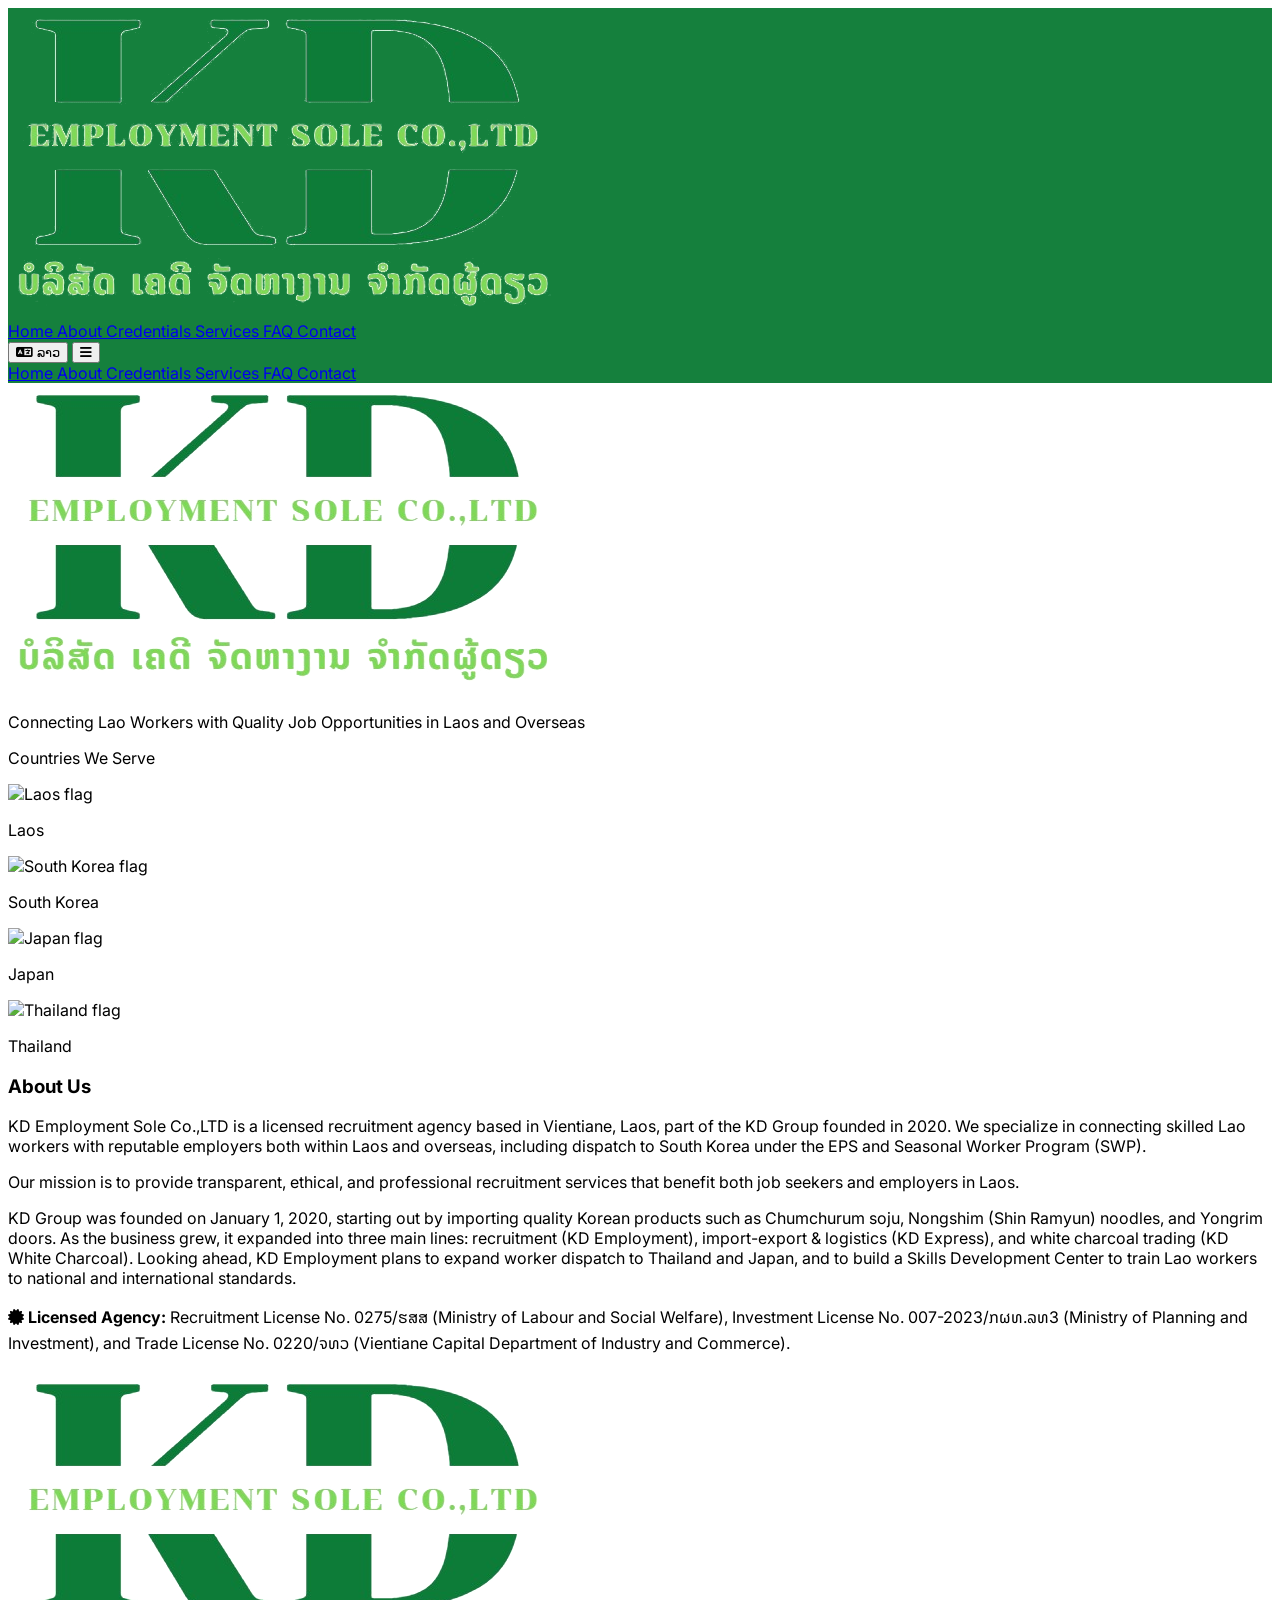
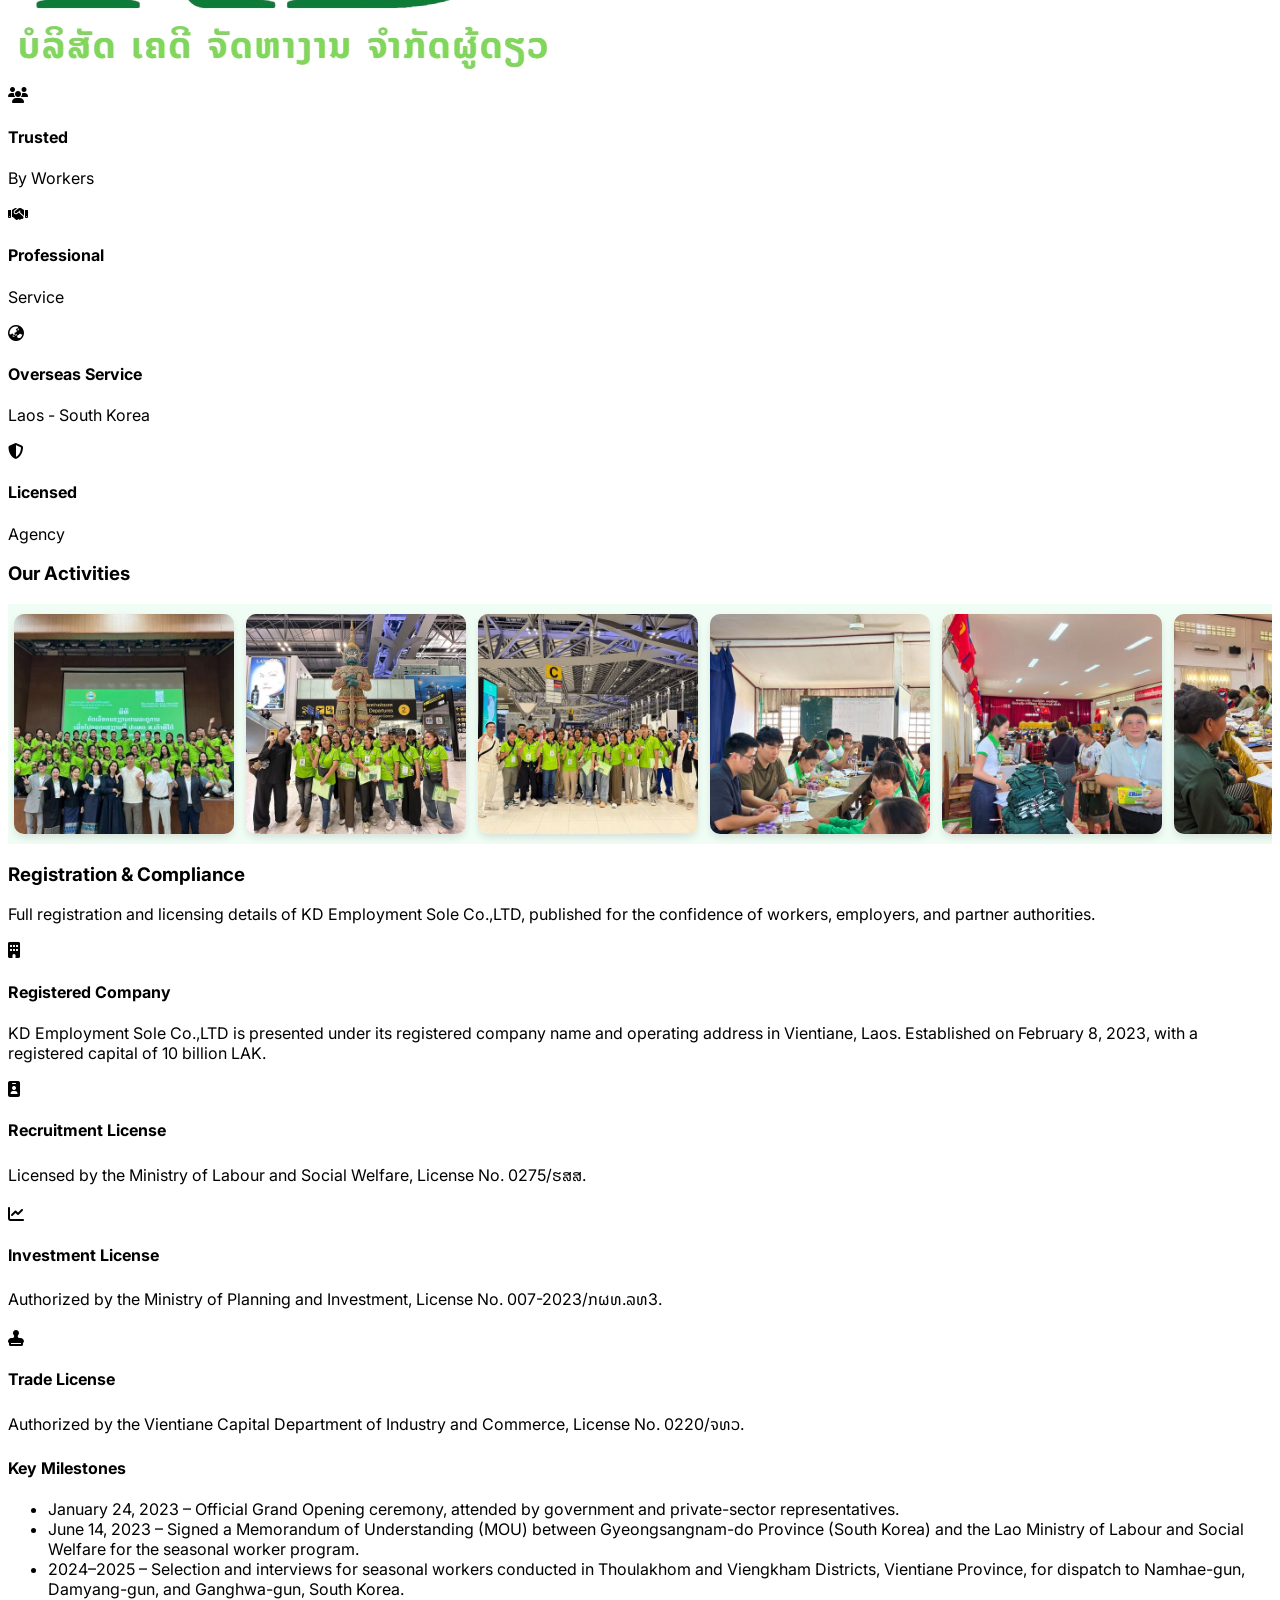
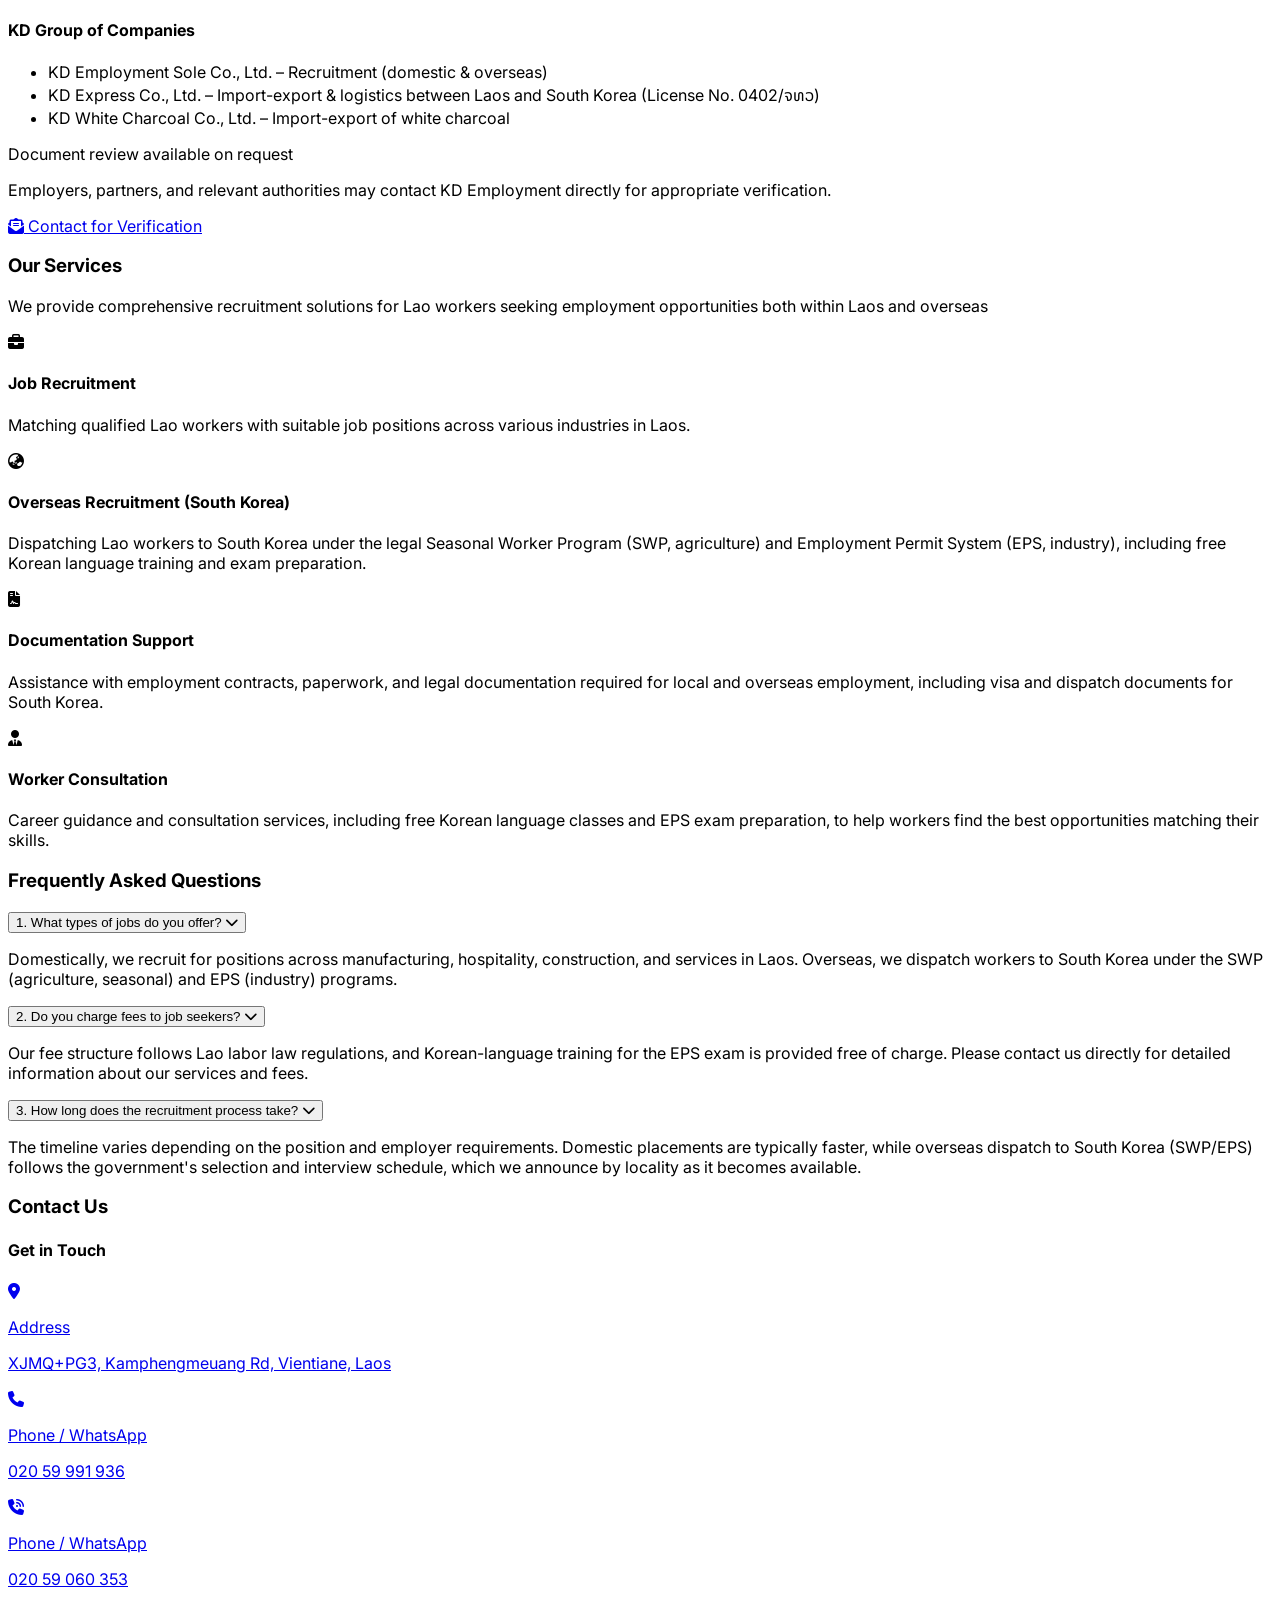
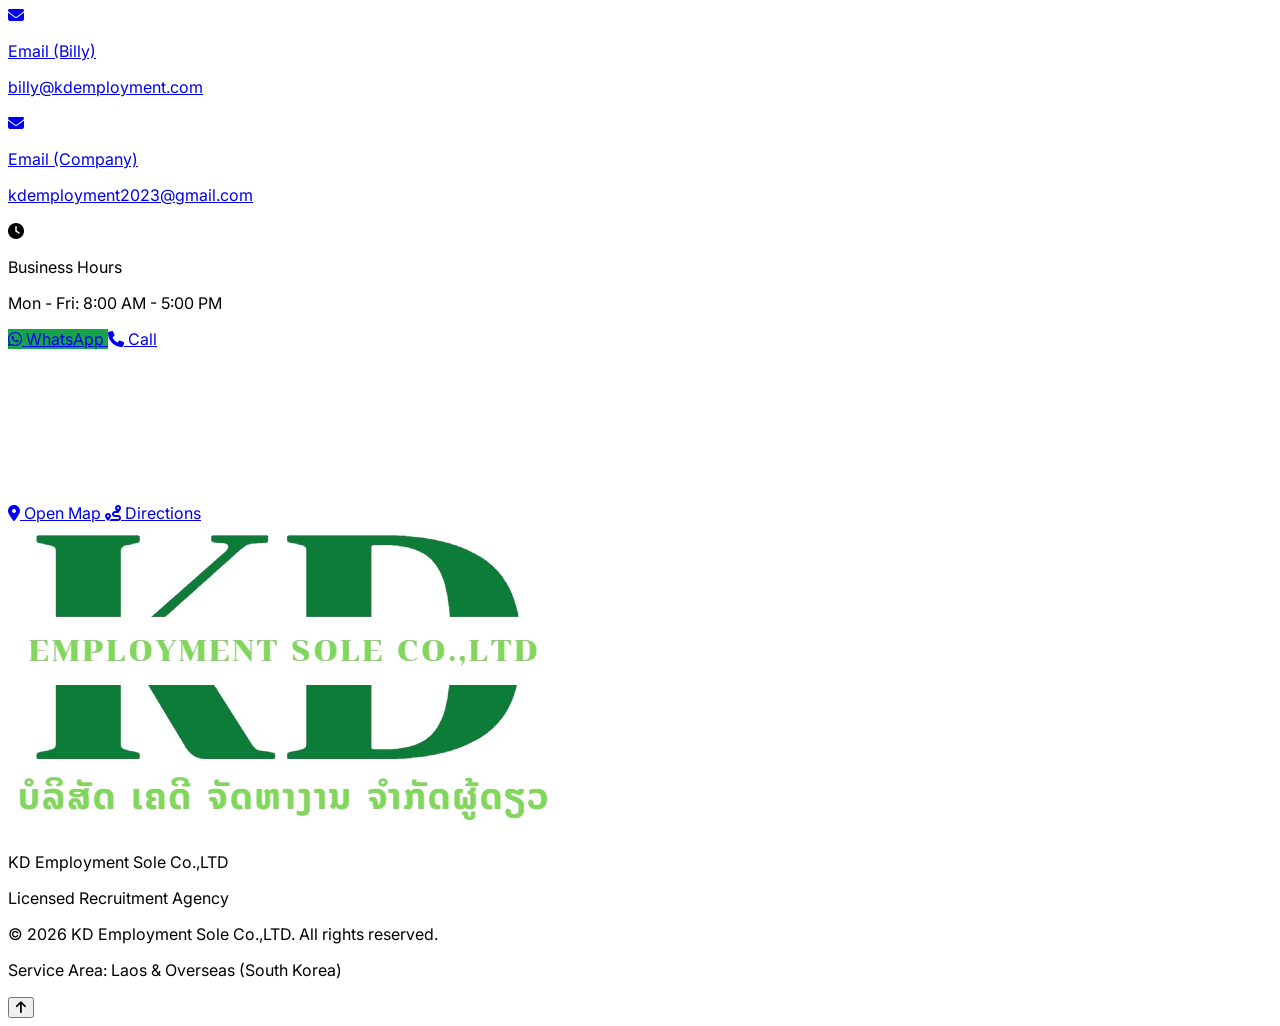
==== commit 16717047: "Lock the header logo to its white diagonal The white diagonal was a child of <header> pinned to the " ====
--- a/index.html
+++ b/index.html
@@ -16,11 +16,15 @@
     <img id="logo-preload" src="kd-logo.png" hidden alt="KD Employment Logo">
 
     <!-- Header -->
-    <header class="relative shadow-md sticky top-0 z-50 overflow-hidden header-diagonal">
-        <div class="header-logo-diagonal"></div>
+    <!-- No overflow-hidden: it would clip the absolutely positioned mobile menu.
+         The diagonal below gets its shape from clip-path, not from clipping here. -->
+    <header class="relative shadow-md sticky top-0 z-50 header-diagonal">
         <nav class="container mx-auto px-4 sm:px-6 lg:px-8 relative z-10">
             <div class="flex justify-between items-center py-4">
                 <div class="flex items-center relative z-10">
+                    <!-- The white diagonal lives inside this wrapper so it follows the logo,
+                         which the centered `container` shifts right on wide screens. -->
+                    <div class="header-logo-diagonal"></div>
                     <img src="kd-logo.png" alt="KD Employment Sole Co.,LTD" class="h-12 sm:h-14 w-auto object-contain">
                 </div>
 
@@ -72,7 +76,7 @@
             </div>
 
             <!-- Mobile Navigation -->
-            <div id="mobile-menu" class="hidden lg:hidden pb-4 mt-2 bg-white rounded-xl shadow-lg p-3">
+            <div id="mobile-menu" class="hidden lg:hidden absolute top-full left-4 right-4 sm:left-6 sm:right-6 mt-2 bg-white rounded-xl shadow-lg p-3">
                 <div class="flex flex-col space-y-3">
                     <a href="#home" class="text-gray-700 hover:text-green-600 hover:bg-green-50 px-3 py-2 rounded-lg font-medium">
                         <span data-lang-en>Home</span>
@@ -627,7 +631,7 @@
                         <span data-lang-ko class="lang-hidden">연락하기</span>
                             </h4>
                             <div class="space-y-4">
-                                <a href="https://www.google.com/maps/search/?api=1&query=17.9843125%2C102.6388125" target="_blank" rel="noopener noreferrer" class="flex items-start space-x-4 group">
+                                <a href="https://www.google.com/maps/search/?api=1&query=17.9842974%2C102.6386739&query_place_id=ChIJcfl_NURnJDER2bgRTuPu0DQ" target="_blank" rel="noopener noreferrer" class="flex items-start space-x-4 group">
                                     <div class="w-12 h-12 bg-green-100 rounded-lg flex items-center justify-center flex-shrink-0 group-hover:bg-green-200 transition">
                                         <i class="fas fa-map-marker-alt text-green-600"></i>
                                     </div>
@@ -726,9 +730,10 @@
                             </a>
                         </div>
                     </div>
-                    <div class="bg-white p-2 rounded-xl shadow-md overflow-hidden h-96 lg:h-auto flex flex-col">
-                        <iframe 
-                            src="https://maps.google.com/maps?q=17.9843125,102.6388125&z=17&output=embed"
+<div class="bg-white p-2 rounded-xl shadow-md overflow-hidden h-96 flex flex-col">
+                        <!-- Use Google Maps Embed API URL format for reliable embedding -->
+                        <iframe
+                            src="https://www.google.com/maps/embed?pb=!1m18!1m12!1m3!1d3783.1!2d102.6387!3d17.9843!2m3!1f0!2f0!3f0!3m2!1i1024!2i768!4f13.1!3m3!1m2!1s0x31240b7c8c7d7d7d%3A0x123456789abcdef!2sKD%20Employment%20Sole%20Co.%2CLTD!5e0!3m2!1sen!2sus!4v1234567890123!5m2!1sen!2sus"
                             width="100%" 
                             height="100%" 
                             style="border:0;" 
@@ -738,13 +743,13 @@
                             class="rounded-lg flex-1 min-h-0">
                         </iframe>
                         <div class="grid grid-cols-2 gap-2 pt-2">
-                            <a href="https://www.google.com/maps/search/?api=1&query=17.9843125%2C102.6388125" target="_blank" rel="noopener noreferrer" class="bg-green-600 text-white px-3 py-3 rounded-lg font-semibold text-center hover:bg-green-700 transition flex items-center justify-center space-x-2">
+                            <a href="https://www.google.com/maps/search/?api=1&query=17.9842974%2C102.6386739&query_place_id=ChIJcfl_NURnJDER2bgRTuPu0DQ" target="_blank" rel="noopener noreferrer" class="bg-green-600 text-white px-3 py-3 rounded-lg font-semibold text-center hover:bg-green-700 transition flex items-center justify-center space-x-2">
                                 <i class="fas fa-map-marker-alt"></i>
                                 <span data-lang-en>Open Map</span>
                                 <span data-lang-lo class="lang-hidden">ເປີດແຜນທີ່</span>
                         <span data-lang-ko class="lang-hidden">지도 열기</span>
                             </a>
-                            <a href="https://www.google.com/maps/dir/?api=1&destination=17.9843125%2C102.6388125" target="_blank" rel="noopener noreferrer" class="bg-white border-2 border-green-600 text-green-600 px-3 py-3 rounded-lg font-semibold text-center hover:bg-green-50 transition flex items-center justify-center space-x-2">
+                            <a href="https://www.google.com/maps/dir/?api=1&destination=17.9842974%2C102.6386739&destination_place_id=ChIJcfl_NURnJDER2bgRTuPu0DQ" target="_blank" rel="noopener noreferrer" class="bg-white border-2 border-green-600 text-green-600 px-3 py-3 rounded-lg font-semibold text-center hover:bg-green-50 transition flex items-center justify-center space-x-2">
                                 <i class="fas fa-route"></i>
                                 <span data-lang-en>Directions</span>
                                 <span data-lang-lo class="lang-hidden">ເສັ້ນທາງ</span>
--- a/style.css
+++ b/style.css
@@ -72,19 +72,23 @@
         .header-diagonal {
             background-color: var(--dark-green);
         }
+        /* Anchored to the logo wrapper, not to the viewport, so the logo stays locked
+           on the white shape however wide the window gets (the nav is a centered
+           max-width container, so the logo moves right on large screens).
+           top/bottom -1rem match the py-4 on the header row: keep them in sync. */
         .header-logo-diagonal {
             position: absolute;
-            top: 0;
-            left: 0;
-            bottom: 0;
-            width: 180px;
+            top: -1rem;
+            bottom: -1rem;
+            left: -100vw; /* bleed off the left edge of the viewport at any width */
+            right: -78px; /* room past the logo for the slant */
             background: #ffffff;
             clip-path: polygon(0 0, calc(100% - 26px) 0, 100% 100%, 0 100%);
-            z-index: 0;
+            z-index: -1;
         }
         @media (min-width: 640px) {
             .header-logo-diagonal {
-                width: 230px;
+                right: -106px;
                 clip-path: polygon(0 0, calc(100% - 34px) 0, 100% 100%, 0 100%);
             }
         }
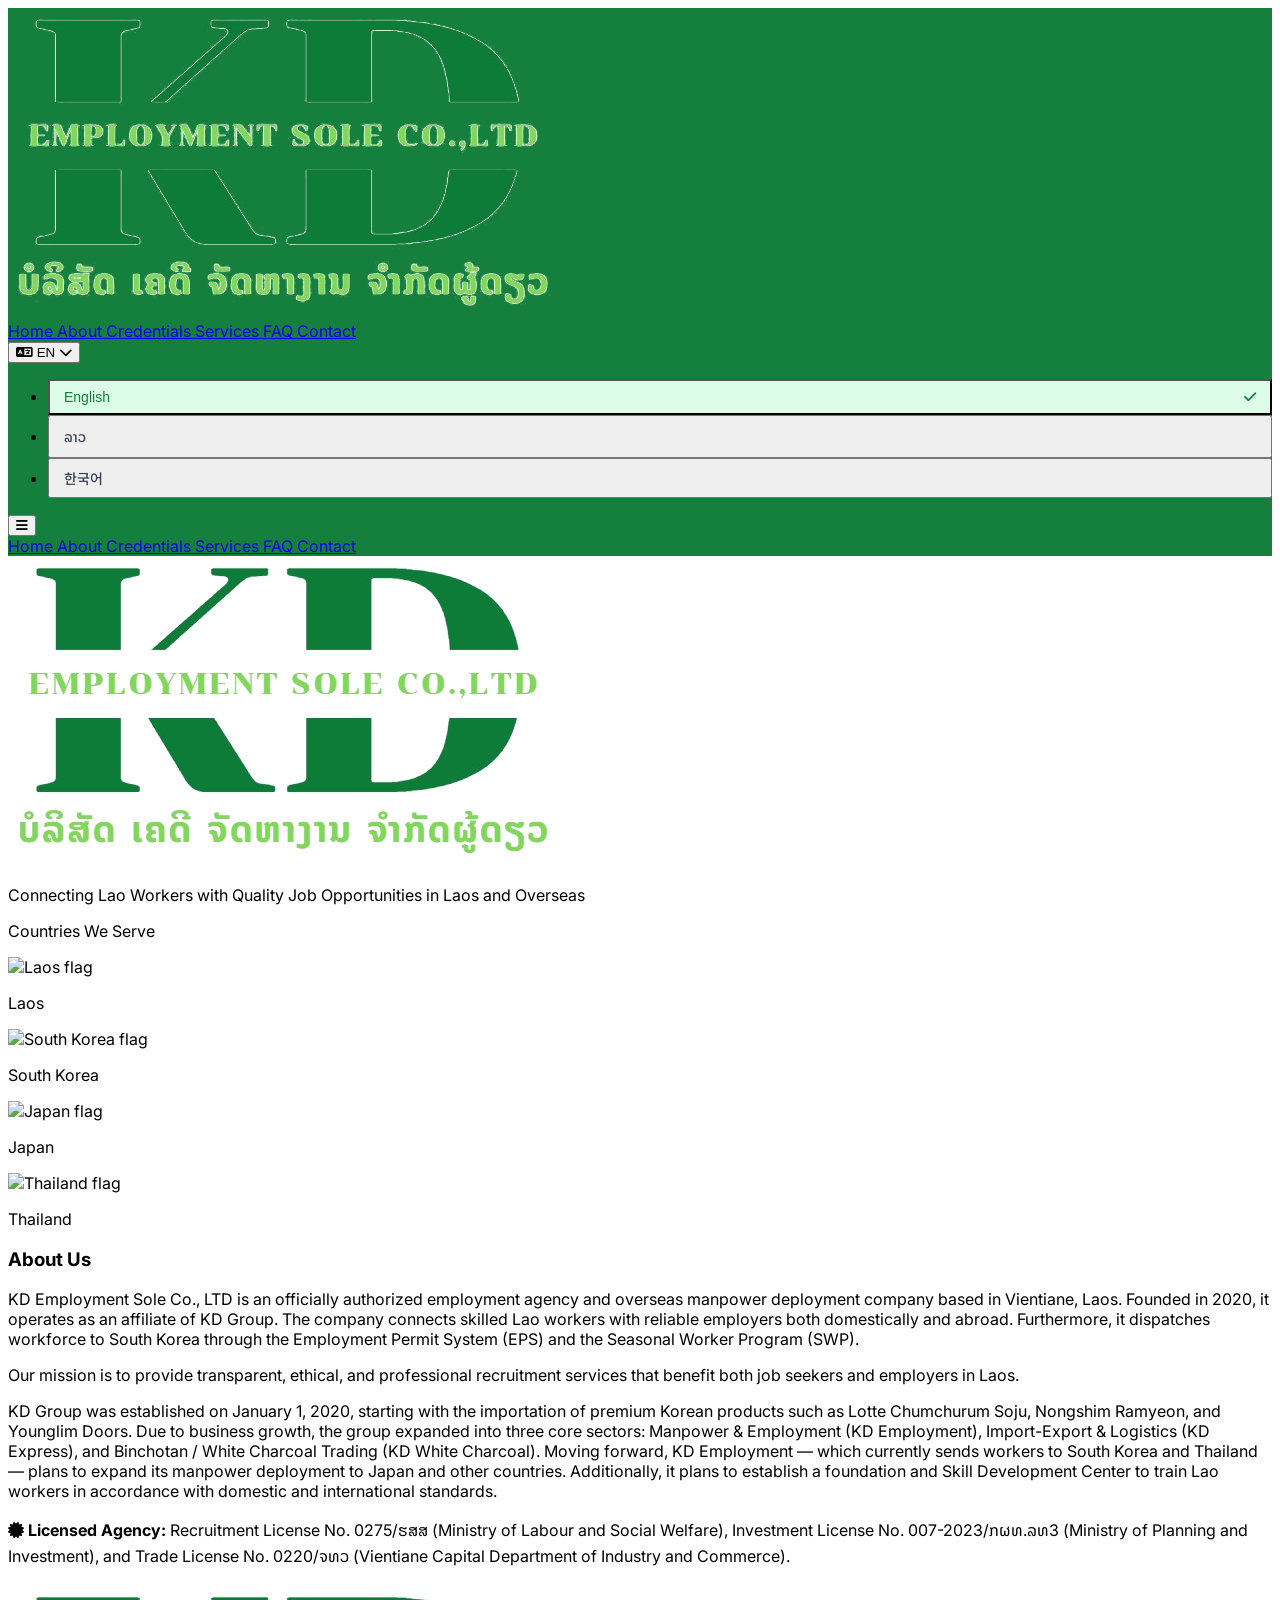
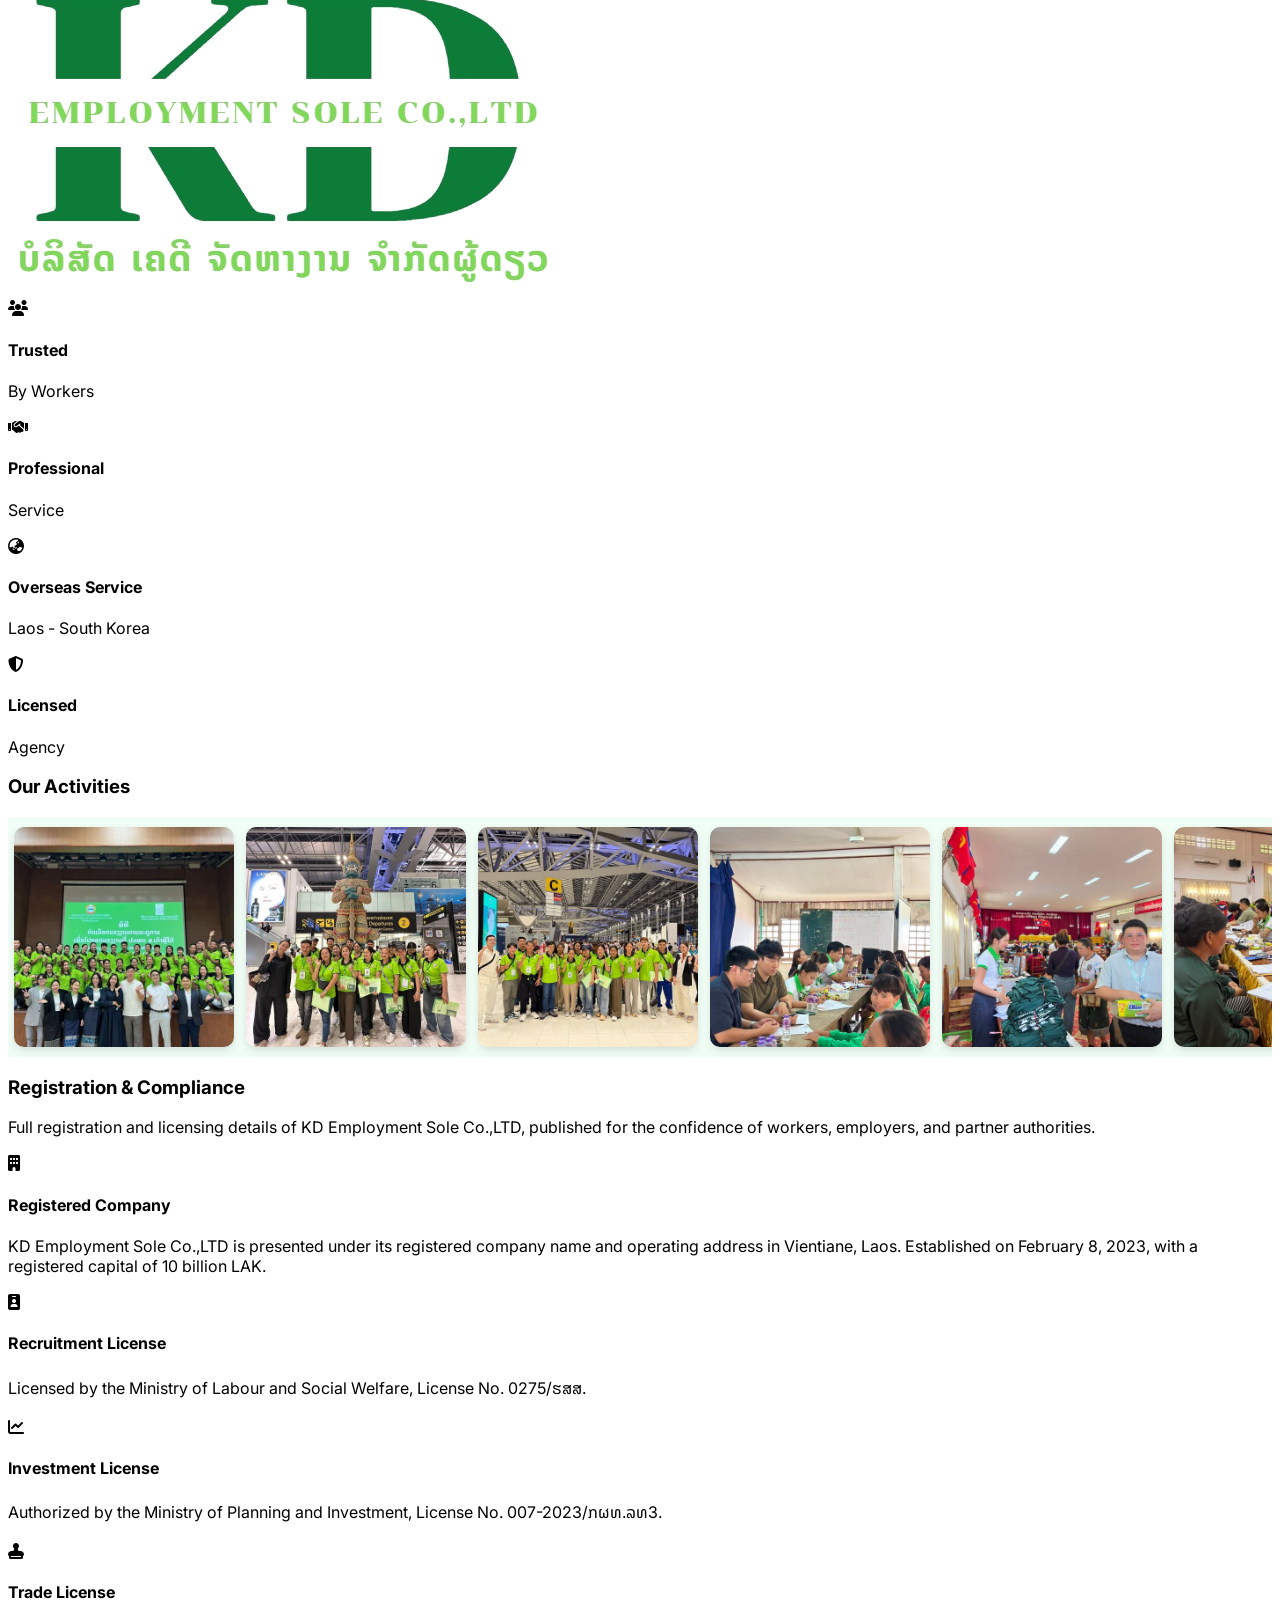
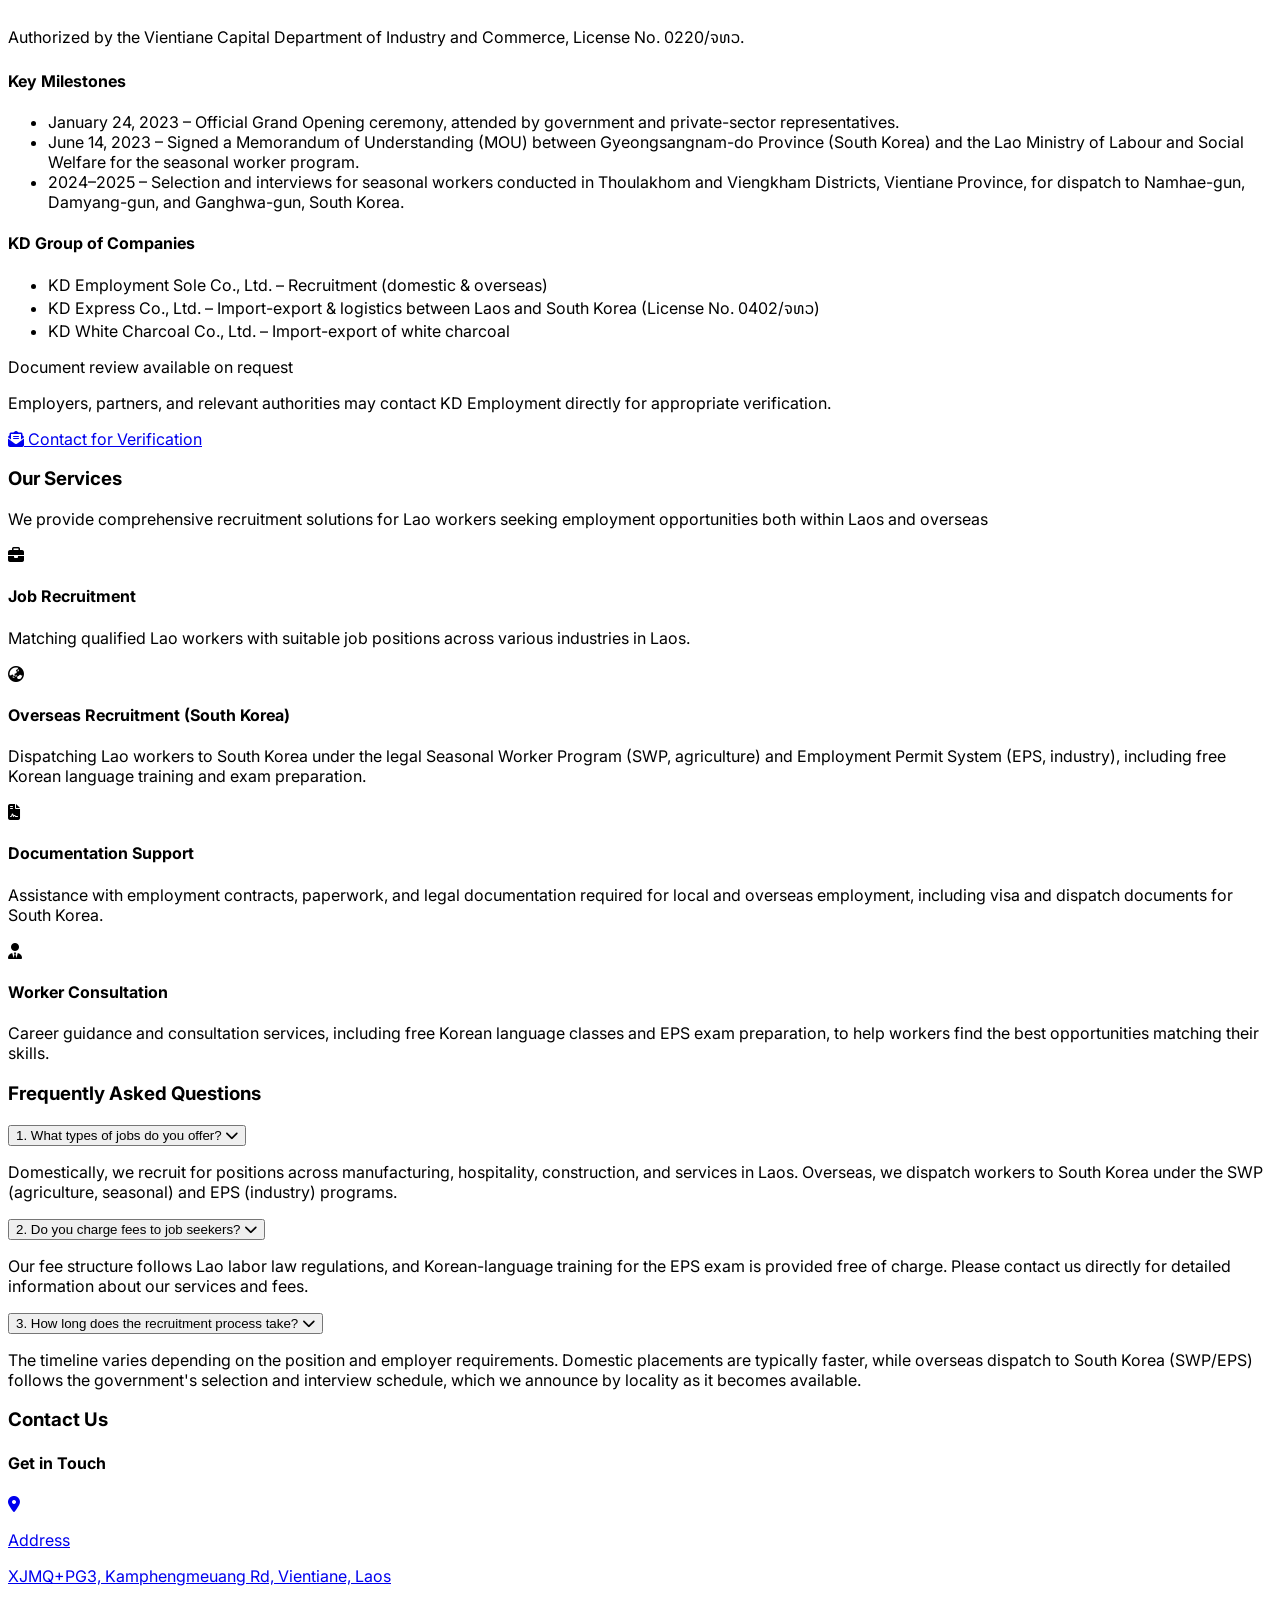
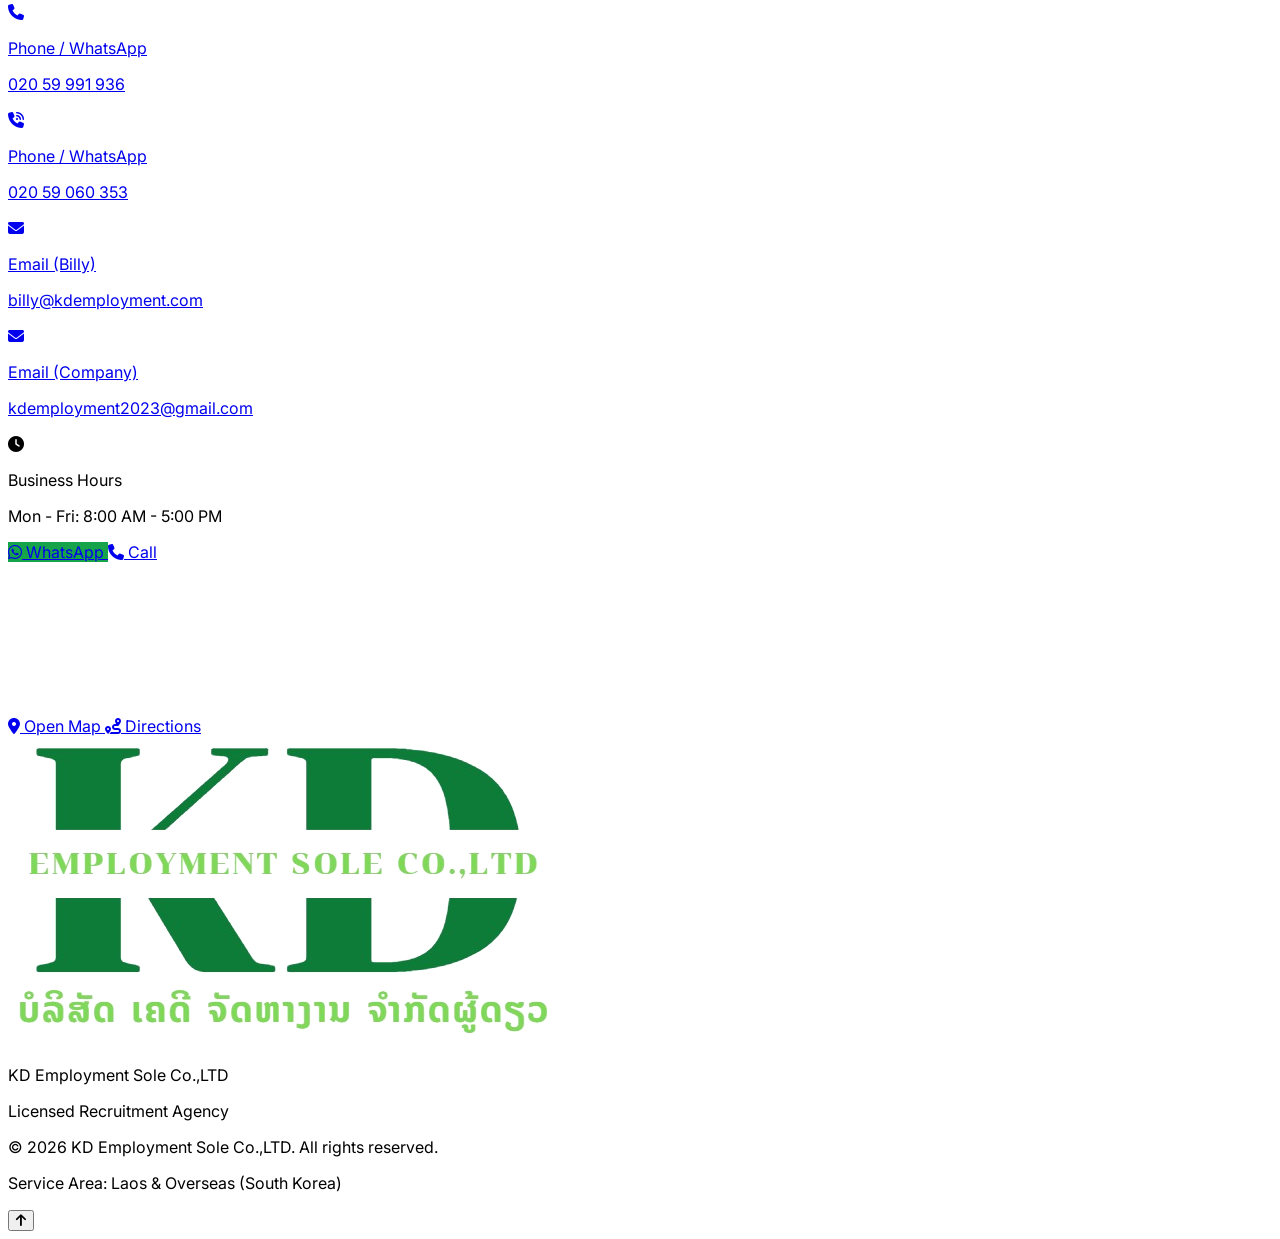
==== commit 4b5c880e: "updata language and data detail" ====
--- a/index.html
+++ b/index.html
@@ -9,7 +9,10 @@
     <script src="https://cdn.tailwindcss.com"></script>
     <link rel="stylesheet" href="https://cdnjs.cloudflare.com/ajax/libs/font-awesome/6.5.1/css/all.min.css">
     <link href="https://fonts.googleapis.com/css2?family=Inter:wght@300;400;500;600;700&family=Noto+Sans+Lao:wght@300;400;500;600;700&family=Noto+Sans+KR:wght@300;400;500;600;700&display=swap" rel="stylesheet">
-    <link rel="stylesheet" href="style.css">
+    <!-- ?v= is a cache buster: Cloudflare serves style.css with max-age=14400 while the HTML
+         is uncached, so without it a returning visitor pairs new HTML with up-to-4-hour-old
+         CSS. Bump this whenever style.css or script.js changes in a way the markup depends on. -->
+    <link rel="stylesheet" href="style.css?v=2026-07-30">
 </head>
 <body class="bg-white text-gray-800">
     <!-- Preload Logo for JS if needed -->
@@ -25,7 +28,9 @@
                     <!-- The white diagonal lives inside this wrapper so it follows the logo,
                          which the centered `container` shifts right on wide screens. -->
                     <div class="header-logo-diagonal"></div>
-                    <img src="kd-logo.png" alt="KD Employment Sole Co.,LTD" class="h-12 sm:h-14 w-auto object-contain">
+                    <!-- relative z-10 keeps the logo above the diagonal no matter which
+                         version of style.css a browser has cached. -->
+                    <img src="kd-logo.png" alt="KD Employment Sole Co.,LTD" class="relative z-10 h-12 sm:h-14 w-auto object-contain">
                 </div>
 
                 <!-- Desktop Navigation -->
@@ -63,11 +68,36 @@
                 </div>
 
                 <div class="flex items-center space-x-3">
-                    <!-- Language Toggle -->
-                    <button id="lang-toggle" class="px-3 py-2 rounded-lg bg-green-50 text-green-700 hover:bg-green-100 transition font-medium text-sm">
-                        <i class="fas fa-language mr-1"></i>
-                        <span id="lang-text">ລາວ</span>
-                    </button>
+                    <!-- Language Dropdown: the visitor picks a language outright instead of
+                         cycling through all three. The button shows the language in use. -->
+                    <div id="lang-dropdown" class="relative">
+                        <button id="lang-toggle" type="button" aria-haspopup="listbox" aria-expanded="false" aria-label="Select language"
+                                class="flex items-center gap-2 px-3 py-2 rounded-lg bg-green-50 text-green-700 hover:bg-green-100 transition font-medium text-sm">
+                            <i class="fas fa-language"></i>
+                            <span id="lang-text">EN</span>
+                            <i id="lang-caret" class="fas fa-chevron-down text-xs"></i>
+                        </button>
+                        <ul id="lang-menu" role="listbox" aria-label="Language" class="hidden absolute right-0 top-full mt-2 w-44 bg-white rounded-xl shadow-lg py-2 overflow-hidden">
+                            <li>
+                                <button type="button" role="option" aria-selected="true" data-lang-option="en" class="lang-option">
+                                    <span>English</span>
+                                    <i class="fas fa-check lang-check text-green-600 text-xs"></i>
+                                </button>
+                            </li>
+                            <li>
+                                <button type="button" role="option" aria-selected="false" data-lang-option="lo" class="lang-option">
+                                    <span class="lao-font">ລາວ</span>
+                                    <i class="fas fa-check lang-check text-green-600 text-xs"></i>
+                                </button>
+                            </li>
+                            <li>
+                                <button type="button" role="option" aria-selected="false" data-lang-option="ko" class="lang-option">
+                                    <span class="ko-font">한국어</span>
+                                    <i class="fas fa-check lang-check text-green-600 text-xs"></i>
+                                </button>
+                            </li>
+                        </ul>
+                    </div>
                     <!-- Mobile Menu Button -->
                     <button id="mobile-menu-btn" class="lg:hidden p-2 rounded-lg text-white hover:bg-white/10">
                         <i class="fas fa-bars text-xl"></i>
@@ -183,9 +213,9 @@
                 <div class="grid md:grid-cols-2 gap-8 items-center">
                     <div class="space-y-6">
                         <p class="text-gray-700 text-lg leading-relaxed">
-                            <span data-lang-en>KD Employment Sole Co.,LTD is a licensed recruitment agency based in Vientiane, Laos, part of the KD Group founded in 2020. We specialize in connecting skilled Lao workers with reputable employers both within Laos and overseas, including dispatch to South Korea under the EPS and Seasonal Worker Program (SWP).</span>
-                            <span data-lang-lo class="lang-hidden">ບໍລິສັດ ເຄດີ ການຈັດຫາງານ ຈຳກັດຜູ້ດຽວ ເປັນບໍລິສັດຈັດຫາງານທີ່ໄດ້ຮັບອະນຸຍາດ ຕັ້ງຢູ່ນະຄອນຫຼວງວຽງຈັນ, ສປປ ລາວ ເປັນສ່ວນໜຶ່ງຂອງກຸ່ມບໍລິສັດ ເຄດີ ກຣຸບ ທີ່ສ້າງຕັ້ງຂຶ້ນໃນປີ 2020. ພວກເຮົາຊ່ຽວຊານດ້ານການເຊື່ອມຕໍ່ແຮງງານລາວທີ່ມີທັກສະກັບນາຍຈ້າງທີ່ມີຊື່ສຽງທັງພາຍໃນປະເທດ ແລະ ຕ່າງປະເທດ ລວມທັງການຈັດສົ່ງໄປ ສ.ເກົາຫຼີ ພາຍໃຕ້ລະບົບ EPS ແລະ ໂຄງການແຮງງານຕາມລະດູການ (SWP).</span>
-                        <span data-lang-ko class="lang-hidden">KD Employment Sole Co.,LTD는 라오스 비엔티안에 본사를 둔 공인 인력알선 회사이며, 2020년에 설립된 KD Group의 계열사입니다. 숙련된 라오스 근로자를 라오스 국내는 물론 해외의 신뢰할 수 있는 고용주와 연결하며, EPS 및 계절근로자 프로그램(SWP)을 통해 한국으로도 인력을 파견하고 있습니다.</span>
+                            <span data-lang-en>KD Employment Sole Co., LTD is an officially authorized employment agency and overseas manpower deployment company based in Vientiane, Laos. Founded in 2020, it operates as an affiliate of KD Group. The company connects skilled Lao workers with reliable employers both domestically and abroad. Furthermore, it dispatches workforce to South Korea through the Employment Permit System (EPS) and the Seasonal Worker Program (SWP).</span>
+                            <span data-lang-lo class="lang-hidden">ບໍລິສັດ ເຄດີ ການຈັດຫາງານ ຈຳກັດຜູ້ດຽວ (KD Employment Sole Co., LTD) ແມ່ນບໍລິສັດຈັດຫາແຮງງານ ແລະ ສົ່ງອອກແຮງງານໄປຕ່າງປະເທດທີ່ຖືກຕ້ອງຕາມກົດໝາຍ, ມີສຳນັກງານໃຫຍ່ຕັ້ງຢູ່ ນະຄອນຫຼວງວຽງຈັນ, ສປປ ລາວ. ບໍລິສັດແມ່ນສາຂາໃນເຄືອຂອງ KD Group ທີ່ສ້າງຕັ້ງຂຶ້ນໃນປີ 2020. ບໍລິສັດເຮັດໜ້າທີ່ເຊື່ອມໂຍງແຮງງານຝີມືຊາວລາວ ເຂົ້າກັບນາຍຈ້າງທີ່ມີຄວາມໜ້າເຊື່ອຖື ທັງຢູ່ພາຍໃນປະເທດ ແລະ ຕ່າງປະເທດ. ນອກຈາກນີ້, ຍັງໄດ້ສົ່ງອອກແຮງງານໄປ ປະເທດເກົາຫຼີ ຜ່ານລະບົບການຈ້າງງານ (EPS) ແລະ ໂຄງການແຮງງານຕາມລະດູການ (SWP) ອີກດ້ວຍ.</span>
+                        <span data-lang-ko class="lang-hidden">KD Employment Sole Co., LTD는 라오스 비엔티안에 본사를 둔 공인 라오스 인력알선 및 해외송출 회사이며, 2020년에 설립된 KD Group의 계열사입니다. 숙련된 라오스 근로자를 라오스 국내는 물론 해외의 신뢰할 수 있는 고용주와 연결하며, EPS 및 계절근로자 프로그램(SWP)을 통해 한국으로도 인력을 파견하고 있습니다.</span>
                         </p>
                         <p class="text-gray-700 text-lg leading-relaxed">
                             <span data-lang-en>Our mission is to provide transparent, ethical, and professional recruitment services that benefit both job seekers and employers in Laos.</span>
@@ -193,9 +223,9 @@
                         <span data-lang-ko class="lang-hidden">저희의 사명은 라오스의 구직자와 고용주 모두에게 도움이 되는 투명하고 윤리적이며 전문적인 인력알선 서비스를 제공하는 것입니다.</span>
                         </p>
                         <p class="text-gray-700 text-lg leading-relaxed">
-                            <span data-lang-en>KD Group was founded on January 1, 2020, starting out by importing quality Korean products such as Chumchurum soju, Nongshim (Shin Ramyun) noodles, and Yongrim doors. As the business grew, it expanded into three main lines: recruitment (KD Employment), import-export & logistics (KD Express), and white charcoal trading (KD White Charcoal). Looking ahead, KD Employment plans to expand worker dispatch to Thailand and Japan, and to build a Skills Development Center to train Lao workers to national and international standards.</span>
-                            <span data-lang-lo class="lang-hidden">ກຸ່ມບໍລິສັດ ເຄດີ ກຣຸບ ສ້າງຕັ້ງຂຶ້ນໃນວັນທີ 01 ມັງກອນ 2020, ເລີ່ມຕົ້ນຈາກການນຳເຂົ້າຜະລິດຕະພັນທີ່ມີຄຸນນະພາບຈາກ ສ.ເກົາຫຼີ ເຊັ່ນ ເຫຼົ້າໂຊຈູ Chumchurum, ໝີ່ເກົາຫຼີ Nongshim (Shin Ramyun) ແລະ ປະຕູ Yongrim. ເມື່ອທຸລະກິດຂະຫຍາຍຕົວ, ໄດ້ຂະຫຍາຍເປັນ 3 ຂະແໜງການຫຼັກ: ການຈັດຫາງານ (ເຄດີ ຈັດຫາງານ), ການຂາເຂົ້າ-ຂາອອກ ແລະ ການຂົນສົ່ງ (ເຄດີ ເອັກເພຣສ໌), ແລະ ການຄ້າຖ່ານຂາວ (ເຄດີ ຖ່ານຂາວ). ໃນອະນາຄົດ, ເຄດີ ຈັດຫາງານ ມີແຜນຂະຫຍາຍການຈັດສົ່ງແຮງງານໄປ ປະເທດໄທ ແລະ ປະເທດຍີ່ປຸ່ນ, ພ້ອມທັງສ້າງສູນພັດທະນາສີມືແຮງງານ ເພື່ອຝຶກອົບຮົມແຮງງານລາວໃຫ້ໄດ້ມາດຕະຖານພາຍໃນ ແລະ ສາກົນ.</span>
-                        <span data-lang-ko class="lang-hidden">KD Group은 2020년 1월 1일에 설립되어, 처음순(Chumchurum) 소주, 농심 신라면, 영림 도어 등 우수한 한국 제품을 수입하며 시작했습니다. 사업이 성장하면서 인력알선(KD Employment), 수출입·물류(KD Express), 백탄 거래(KD White Charcoal)의 3개 핵심 분야로 확장했습니다. 앞으로 KD Employment는 태국과 일본으로 인력 파견을 확대하고, 라오스 근로자를 국내외 표준에 맞게 훈련시킬 기술개발센터를 설립할 계획입니다.</span>
+                            <span data-lang-en>KD Group was established on January 1, 2020, starting with the importation of premium Korean products such as Lotte Chumchurum Soju, Nongshim Ramyeon, and Younglim Doors. Due to business growth, the group expanded into three core sectors: Manpower &amp; Employment (KD Employment), Import-Export &amp; Logistics (KD Express), and Binchotan / White Charcoal Trading (KD White Charcoal). Moving forward, KD Employment — which currently sends workers to South Korea and Thailand — plans to expand its manpower deployment to Japan and other countries. Additionally, it plans to establish a foundation and Skill Development Center to train Lao workers in accordance with domestic and international standards.</span>
+                            <span data-lang-lo class="lang-hidden">ກຸ່ມບໍລິສັດ KD Group ໄດ້ຮັບການສ້າງຕັ້ງຂຶ້ນໃນວັນທີ 1 ມັງກອນ 2020 ໂດຍເລີ່ມຕົ້ນຈາກການນຳເຂົ້າຜະລິດຕະພັນຄຸນນະພາບດີຈາກເກົາຫຼີ ເຊັ່ນ: ເຫຼົ້າໂຊຈູ ເຊິມຊໍຣອມ (Chumchurum) ຈາກ Lotte, ໝີ່ກ່ອງ Nongshim, ແລະ ປະຕູ Younglim. ຍ້ອນການຂະຫຍາຍຕົວຂອງທຸລະກິດ, ບໍລິສັດໄດ້ຂະຫຍາຍຂົງເຂດການດຳເນີນງານອອກເປັນ 3 ຂະແໜງຫຼັກ: ການສະໜອງ ແລະ ສົ່ງອອກແຮງງານ (KD Employment), ການນຳເຂົ້າ-ສົ່ງອອກ ແລະ ໂລຈິສຕິກ (KD Express), ແລະ ການຄ້າຖ່ານຂາວ / ຖ່ານບີໂຊຕັນ (KD White Charcoal). ໃນອະນາຄົດ, KD Employment ທີ່ປັດຈຸບັນກຳລັງສົ່ງອອກແຮງງານໄປ ເກົາຫຼີ ແລະ ໄທ ມີແຜນຈະຂະຫຍາຍການສົ່ງອອກແຮງງານໄປ ຍີ່ປຸ່ນ ແລະ ປະເທດອື່ນໆ ຕື່ມອີກ. ພ້ອມທັງມີແຜນສ້າງຕັ້ງມູນນິທິ / ສູນພັດທະນາຝີມືແຮງງານ ເພື່ອຝຶກອົບຮົມແຮງງານລາວໃຫ້ໄດ້ມາດຕະຖານທັງພາຍໃນ ແລະ ສາກົນ.</span>
+                        <span data-lang-ko class="lang-hidden">KD Group은 2020년 1월 1일에 설립되어, 롯데주류 처음처럼(Chumchurum) 소주, 농심 라면, 영림 도어 등 우수한 한국 제품을 수입하며 시작했습니다. 사업 번창으로 인력송출(KD Employment), 수출입·물류(KD Express), 비장탄 거래(KD White Charcoal)의 3개 핵심 분야로 확장했습니다. KD Employment는 현재 한국과 태국으로 인력을 송출하고 있으며, 앞으로 일본 및 기타 국가로 파견을 확대하고, 라오스 근로자를 국내외 표준에 맞게 훈련시킬 기술개발센터를 설립할 계획입니다.</span>
                         </p>
                         <div class="bg-green-50 border-l-4 border-green-600 p-4 rounded">
                             <p class="text-sm text-gray-700">
@@ -731,9 +761,13 @@
                         </div>
                     </div>
 <div class="bg-white p-2 rounded-xl shadow-md overflow-hidden h-96 flex flex-col">
-                        <!-- Use Google Maps Embed API URL format for reliable embedding -->
+                        <!-- Drops a pin on the office. This is the URL that
+                             maps.google.com/maps?q=17.9842974,102.6386739&z=17&output=embed
+                             redirects to — using it directly keeps the frame on one host, so a
+                             cross-host redirect can never trip the frame-src rule in _headers.
+                             The pb payload is: !2m1!1s<lat>,<lng> and !6i<zoom>. -->
                         <iframe
-                            src="https://www.google.com/maps/embed?pb=!1m18!1m12!1m3!1d3783.1!2d102.6387!3d17.9843!2m3!1f0!2f0!3f0!3m2!1i1024!2i768!4f13.1!3m3!1m2!1s0x31240b7c8c7d7d7d%3A0x123456789abcdef!2sKD%20Employment%20Sole%20Co.%2CLTD!5e0!3m2!1sen!2sus!4v1234567890123!5m2!1sen!2sus"
+                            src="https://www.google.com/maps/embed?origin=mfe&pb=!1m3!2m1!1s17.9842974,102.6386739!6i17"
                             width="100%" 
                             height="100%" 
                             style="border:0;" 
@@ -804,7 +838,7 @@
     </button>
     <div id="action-toast" class="fixed bottom-6 left-1/2 -translate-x-1/2 bg-gray-900 text-white px-4 py-3 rounded-lg shadow-xl opacity-0 pointer-events-none transition text-sm font-medium z-50"></div>
 
-    <script src="script.js"></script>
+    <script src="script.js?v=2026-07-30"></script>
 </body>
 </html>
 
--- a/style.css
+++ b/style.css
@@ -60,6 +60,46 @@
         }
         .lang-hidden {
             display: none;
+        }
+
+        /* Language dropdown. The menu itself is positioned with Tailwind utilities in the
+           markup; these rules cover the row states Tailwind can't express on aria-selected. */
+        #lang-menu {
+            /* The header is z-50; keep the menu above the hero that follows it. */
+            z-index: 60;
+        }
+        #lang-caret {
+            transition: transform 0.2s ease;
+        }
+        #lang-toggle[aria-expanded="true"] #lang-caret {
+            transform: rotate(180deg);
+        }
+        .lang-option {
+            display: flex;
+            align-items: center;
+            justify-content: space-between;
+            gap: 0.75rem;
+            width: 100%;
+            padding: 0.5rem 0.875rem;
+            font-size: 0.875rem;
+            font-weight: 500;
+            color: #374151;
+            text-align: left;
+            transition: background-color 0.2s ease, color 0.2s ease;
+        }
+        .lang-option:hover {
+            background-color: #f0fdf4;
+            color: var(--dark-green);
+        }
+        .lang-option[aria-selected="true"] {
+            background-color: var(--light-green);
+            color: var(--dark-green);
+        }
+        .lang-option .lang-check {
+            visibility: hidden;
+        }
+        .lang-option[aria-selected="true"] .lang-check {
+            visibility: visible;
         }
         .flag-card {
             transition: all 0.3s ease;
